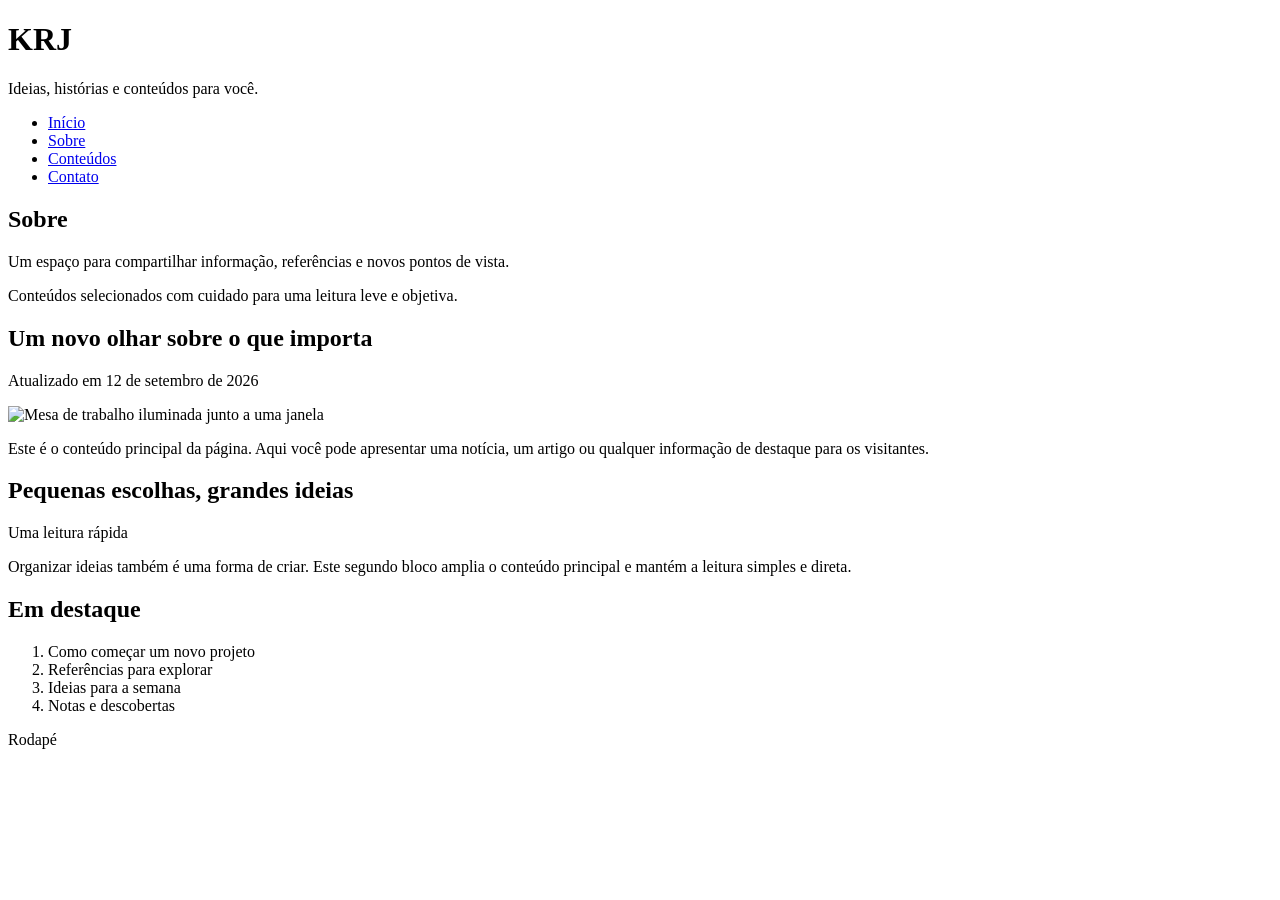
==== index.html @ 0cc6b9fb "pra combinar com o css" ====
<!DOCTYPE html>
<html lang="pt-BR">

<head>
    <meta charset="UTF-8">
    <meta name="viewport" content="width=device-width, initial-scale=1.0">
    <meta name="description" content="Meu Site: notícias, ideias e conteúdos em destaque.">
    <title>Meu Site</title>
    <link rel="stylesheet" href="css/style.css">
</head>

<body>
    <header class="cabecalho">
        <div>
            <h1>KRJ</h1>
            <p>Ideias, histórias e conteúdos para você.</p>
        </div>
    </header>

    <nav class="barra-navegacao" aria-label="Navegação principal">
        <div class="conteudo-navegacao">
            <ul class="links-navegacao">
                <li><a href="#inicio" class="menu1">Início</a></li>
                <li><a href="#sobre" class="menu2">Sobre</a></li>
                <li><a href="#conteudos" class="menu3">Conteúdos</a></li>
                <li><a href="#contato" class="menu4">Contato</a></li>
            </ul>
        </div>
    </nav>

    <main id="inicio" class="conteudo-principal">
        <aside id="sobre" class="painel-esquerdo">
            <h2>Sobre</h2>
            <p>Um espaço para compartilhar informação, referências e novos pontos de vista.</p>
            <p>Conteúdos selecionados com cuidado para uma leitura leve e objetiva.</p>
        </aside>

        <article id="conteudos" class="artigo-principa-l">
            <section class="principal-1">
                <h2>Um novo olhar sobre o que importa</h2>
                <p class="informacao-artigo">Atualizado em 12 de setembro de 2026</p>
                <img class="imagem-principal"
                    src="https://images.unsplash.com/photo-1497366811353-6870744d04b2?auto=format&amp;fit=crop&amp;w=1200&amp;q=80"
                    alt="Mesa de trabalho iluminada junto a uma janela">
                <div class="texto-artigo">
                    <p>Este é o conteúdo principal da página. Aqui você pode apresentar uma notícia, um artigo ou
                        qualquer
                        informação de destaque para os visitantes.</p>
                </div>
            </section>

            <section class="principal-2-baixo">
                <h2>Pequenas escolhas, grandes ideias</h2>
                <p class="informacao-artigo">Uma leitura rápida</p>
                <div class="texto-artigo">
                    <p>Organizar ideias também é uma forma de criar. Este segundo bloco amplia o conteúdo principal e
                        mantém a leitura simples e direta.</p>
                </div>
            </section>
        </article>

        <aside id="contato" class="painel-direito">
            <h2>Em destaque</h2>
            <ol class="lista-numerada">
                <li>Como começar um novo projeto</li>
                <li>Referências para explorar</li>
                <li>Ideias para a semana</li>
                <li>Notas e descobertas</li>
            </ol>
        </aside>
    </main>

    <footer class="rodape">
        <p>Rodapé</p>
    </footer>
</body>

</html>
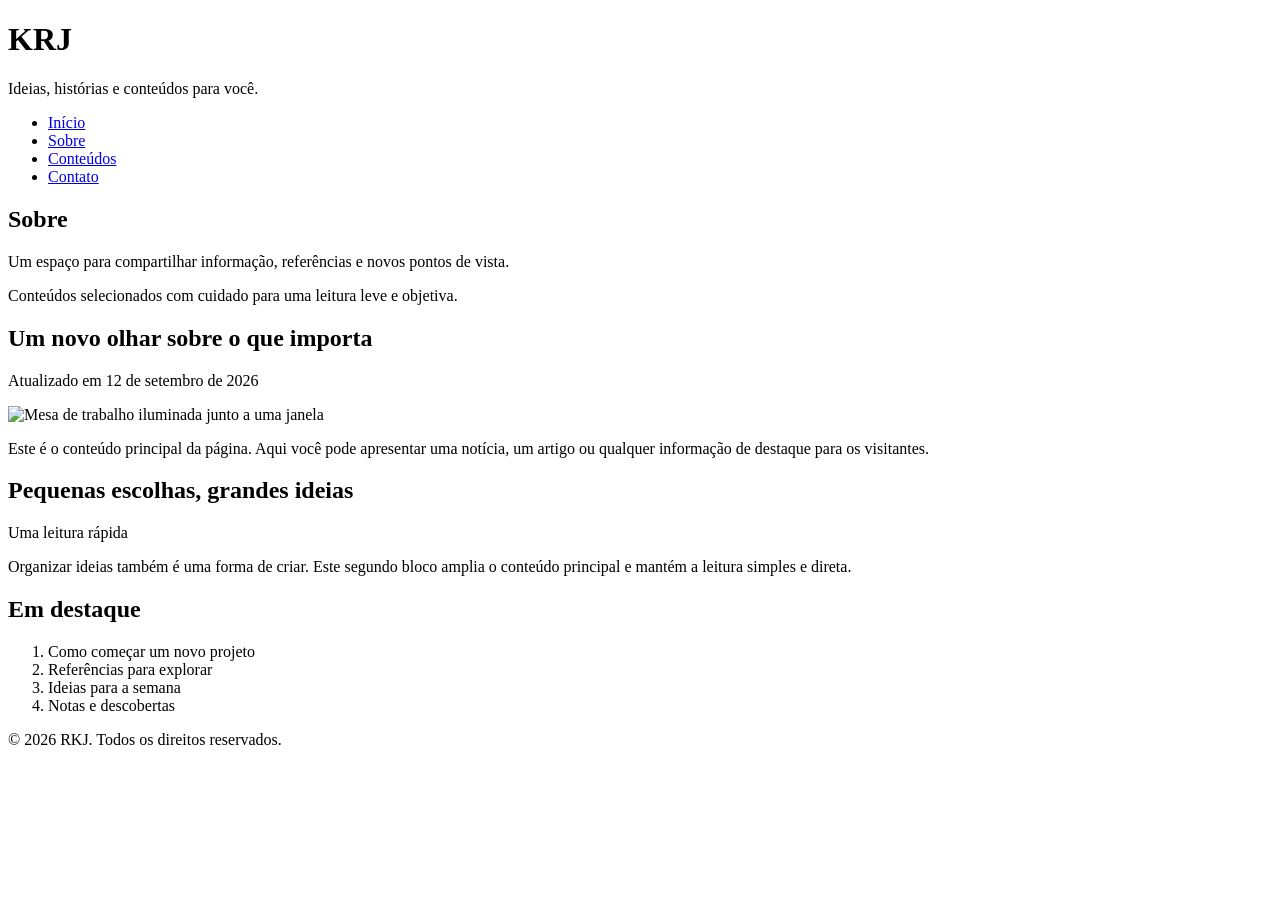
==== commit 2c188454: "Update footer text with copyright information Atualização HTML" ====
--- a/index.html
+++ b/index.html
@@ -71,7 +71,7 @@
     </main>
 
     <footer class="rodape">
-        <p>Rodapé</p>
+        <p>© 2026 RKJ. Todos os direitos reservados.</p>
     </footer>
 </body>
 
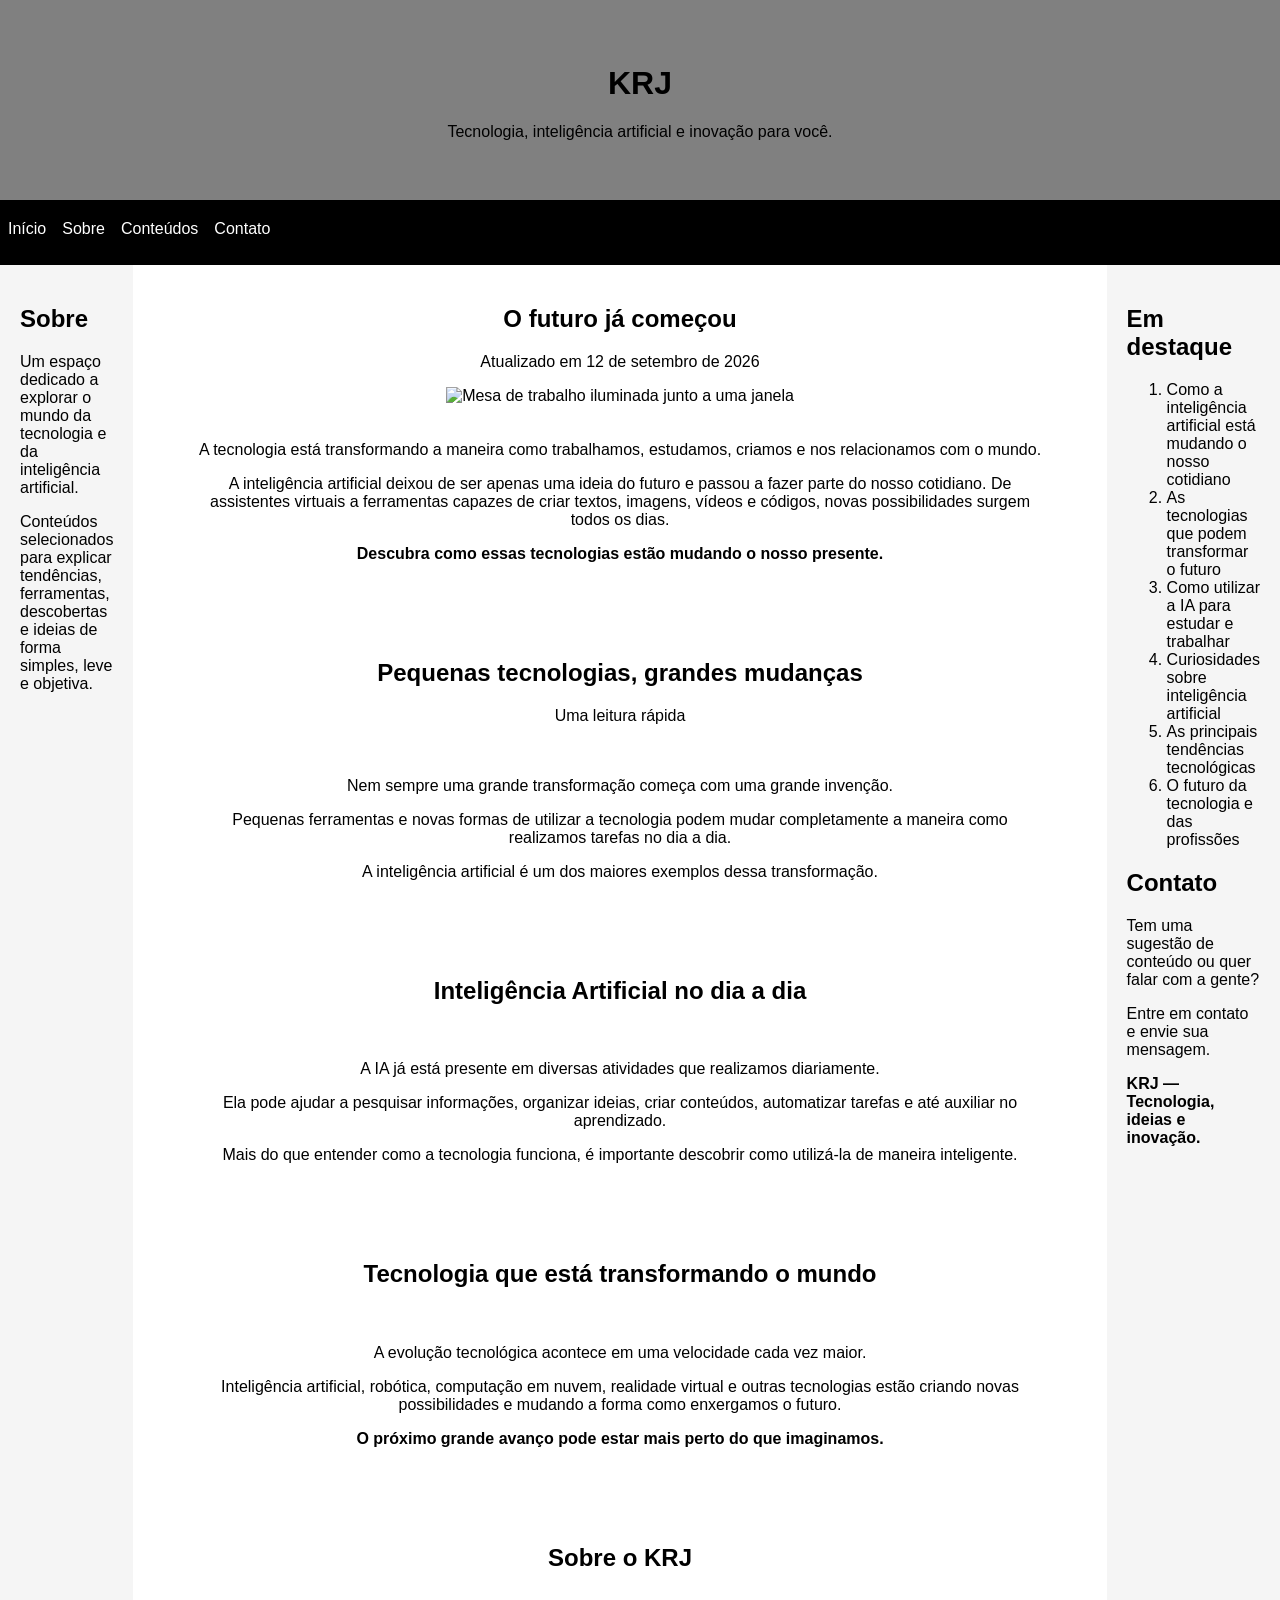
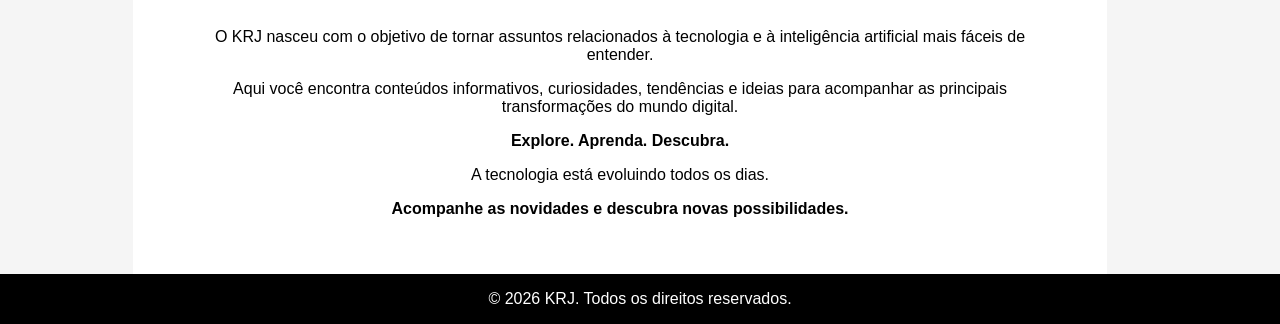
==== commit ecf0f4b5: "Tema Tecnologia e inteligência artificial" ====
--- a/index.html
+++ b/index.html
@@ -5,15 +5,15 @@
     <meta charset="UTF-8">
     <meta name="viewport" content="width=device-width, initial-scale=1.0">
     <meta name="description" content="Meu Site: notícias, ideias e conteúdos em destaque.">
-    <title>Meu Site</title>
-    <link rel="stylesheet" href="css/style.css">
+    <title>KRJ</title>
+    <link rel="stylesheet" href="style.css">
 </head>
 
 <body>
     <header class="cabecalho">
         <div>
             <h1>KRJ</h1>
-            <p>Ideias, histórias e conteúdos para você.</p>
+            <p>Tecnologia, inteligência artificial e inovação para você.</p>
         </div>
     </header>
 
@@ -31,30 +31,70 @@
     <main id="inicio" class="conteudo-principal">
         <aside id="sobre" class="painel-esquerdo">
             <h2>Sobre</h2>
-            <p>Um espaço para compartilhar informação, referências e novos pontos de vista.</p>
-            <p>Conteúdos selecionados com cuidado para uma leitura leve e objetiva.</p>
+            <p>Um espaço dedicado a explorar o mundo da tecnologia e da inteligência artificial.</p>
+            <p>Conteúdos selecionados para explicar tendências, ferramentas, descobertas e ideias de forma simples,
+                leve e objetiva.</p>
         </aside>
 
         <article id="conteudos" class="artigo-principa-l">
             <section class="principal-1">
-                <h2>Um novo olhar sobre o que importa</h2>
+                <h2>O futuro já começou</h2>
                 <p class="informacao-artigo">Atualizado em 12 de setembro de 2026</p>
                 <img class="imagem-principal"
                     src="https://images.unsplash.com/photo-1497366811353-6870744d04b2?auto=format&amp;fit=crop&amp;w=1200&amp;q=80"
                     alt="Mesa de trabalho iluminada junto a uma janela">
                 <div class="texto-artigo">
-                    <p>Este é o conteúdo principal da página. Aqui você pode apresentar uma notícia, um artigo ou
-                        qualquer
-                        informação de destaque para os visitantes.</p>
+                    <p>A tecnologia está transformando a maneira como trabalhamos, estudamos, criamos e nos
+                        relacionamos com o mundo.</p>
+                    <p>A inteligência artificial deixou de ser apenas uma ideia do futuro e passou a fazer parte do
+                        nosso cotidiano. De assistentes virtuais a ferramentas capazes de criar textos, imagens,
+                        vídeos e códigos, novas possibilidades surgem todos os dias.</p>
+                    <p><strong>Descubra como essas tecnologias estão mudando o nosso presente.</strong></p>
                 </div>
             </section>
 
             <section class="principal-2-baixo">
-                <h2>Pequenas escolhas, grandes ideias</h2>
+                <h2>Pequenas tecnologias, grandes mudanças</h2>
                 <p class="informacao-artigo">Uma leitura rápida</p>
                 <div class="texto-artigo">
-                    <p>Organizar ideias também é uma forma de criar. Este segundo bloco amplia o conteúdo principal e
-                        mantém a leitura simples e direta.</p>
+                    <p>Nem sempre uma grande transformação começa com uma grande invenção.</p>
+                    <p>Pequenas ferramentas e novas formas de utilizar a tecnologia podem mudar completamente a
+                        maneira como realizamos tarefas no dia a dia.</p>
+                    <p>A inteligência artificial é um dos maiores exemplos dessa transformação.</p>
+                </div>
+            </section>
+
+            <section class="principal-2-baixo">
+                <h2>Inteligência Artificial no dia a dia</h2>
+                <div class="texto-artigo">
+                    <p>A IA já está presente em diversas atividades que realizamos diariamente.</p>
+                    <p>Ela pode ajudar a pesquisar informações, organizar ideias, criar conteúdos, automatizar tarefas
+                        e até auxiliar no aprendizado.</p>
+                    <p>Mais do que entender como a tecnologia funciona, é importante descobrir como utilizá-la de
+                        maneira inteligente.</p>
+                </div>
+            </section>
+
+            <section class="principal-2-baixo">
+                <h2>Tecnologia que está transformando o mundo</h2>
+                <div class="texto-artigo">
+                    <p>A evolução tecnológica acontece em uma velocidade cada vez maior.</p>
+                    <p>Inteligência artificial, robótica, computação em nuvem, realidade virtual e outras tecnologias
+                        estão criando novas possibilidades e mudando a forma como enxergamos o futuro.</p>
+                    <p><strong>O próximo grande avanço pode estar mais perto do que imaginamos.</strong></p>
+                </div>
+            </section>
+
+            <section class="principal-2-baixo">
+                <h2>Sobre o KRJ</h2>
+                <div class="texto-artigo">
+                    <p>O KRJ nasceu com o objetivo de tornar assuntos relacionados à tecnologia e à inteligência
+                        artificial mais fáceis de entender.</p>
+                    <p>Aqui você encontra conteúdos informativos, curiosidades, tendências e ideias para acompanhar
+                        as principais transformações do mundo digital.</p>
+                    <p><strong>Explore. Aprenda. Descubra.</strong></p>
+                    <p>A tecnologia está evoluindo todos os dias.</p>
+                    <p><strong>Acompanhe as novidades e descubra novas possibilidades.</strong></p>
                 </div>
             </section>
         </article>
@@ -62,17 +102,23 @@
         <aside id="contato" class="painel-direito">
             <h2>Em destaque</h2>
             <ol class="lista-numerada">
-                <li>Como começar um novo projeto</li>
-                <li>Referências para explorar</li>
-                <li>Ideias para a semana</li>
-                <li>Notas e descobertas</li>
+                <li>Como a inteligência artificial está mudando o nosso cotidiano</li>
+                <li>As tecnologias que podem transformar o futuro</li>
+                <li>Como utilizar a IA para estudar e trabalhar</li>
+                <li>Curiosidades sobre inteligência artificial</li>
+                <li>As principais tendências tecnológicas</li>
+                <li>O futuro da tecnologia e das profissões</li>
             </ol>
+            <h2>Contato</h2>
+            <p>Tem uma sugestão de conteúdo ou quer falar com a gente?</p>
+            <p>Entre em contato e envie sua mensagem.</p>
+            <p><strong>KRJ — Tecnologia, ideias e inovação.</strong></p>
         </aside>
     </main>
 
     <footer class="rodape">
-        <p>© 2026 RKJ. Todos os direitos reservados.</p>
+        <p>© 2026 KRJ. Todos os direitos reservados.</p>
     </footer>
 </body>
 
-</html>
+</html>
--- a/style.css
+++ b/style.css
@@ -0,0 +1,168 @@
+body {
+    margin: 0px;
+    padding: 0px;
+    font-family: Arial, sans-serif;
+    font-size: 16px;
+    ;
+}
+
+header {
+    display: flex;
+    background-color: grey;
+    text-align: center;
+    height: 200px;
+    margin-bottom: 10px;
+    flex-direction: column;
+    justify-content: center;
+    align-items: center;
+    margin: 0px;
+}
+
+nav {
+    display: flex;
+    width: 100%;
+    background-color: black;
+    align-items: center;
+    height: 65px;
+}
+
+nav {
+    display: flex;
+    width: 100%;
+    background-color: black;
+    align-items: none;
+}
+
+nav ul {
+    display: flex;
+    width: 100%;
+    height: 25px;
+    background-color: black;
+    flex-direction: row;
+    gap: 0px;
+    list-style: none;
+    margin: 0px;
+    padding: 0px;
+}
+
+.menu1 {
+    padding: 8px;
+    justify-content: center;
+    align-items: center;
+    background-color: black;
+    color: white;
+    text-decoration: none;
+}
+
+.menu1:hover {
+    cursor: pointer;
+    background-color: gray;
+}
+
+.menu2 {
+    padding: 8px;
+    justify-content: center;
+    align-items: center;
+    background-color: black;
+    color: white;
+    text-decoration: none;
+}
+
+.menu2:hover {
+    cursor: pointer;
+    background-color: gray;
+}
+
+.menu3 {
+    padding: 8px;
+    justify-content: center;
+    align-items: center;
+    background-color: black;
+    color: white;
+    text-decoration: none;
+}
+
+.menu3:hover {
+    cursor: pointer;
+    background-color: gray;
+}
+
+.menu4 {
+    padding: 8px;
+    justify-content: center;
+    align-items: center;
+    background-color: black;
+    color: white;
+    text-decoration: none;
+}
+
+.menu4:hover {
+    cursor: pointer;
+    background-color: gray;
+}
+
+.conteudo-principal {
+    display: flex;
+    gap: 20px;
+}
+
+.painel-esquerdo {
+    flex: 1.5;
+    background-color: whitesmoke;
+    padding: 20px;
+}
+
+.principal-1 {
+    flex: 3;
+    padding: 20px;
+    text-align: center;
+}
+
+.principal-2-baixo {
+    padding: 20px;
+    text-align: center;
+}
+
+.texto-artigo {
+    padding: 20px;
+    text-align: center;
+}
+
+.painel-direito {
+    flex: 1.5;
+    padding: 20px;
+    background-color: whitesmoke;
+}
+
+footer {
+    padding: 0px;
+    margin: 0px;
+}
+
+.rodape {
+    display: flex;
+    justify-content: center;
+    align-items: center;
+    background-color: black;
+    color: white;
+}
+
+@media (max-width: 768px) {
+    .conteudo-principal {
+        flex-direction: column;
+    }
+
+    .coluna-esquerda,
+    .coluna-meio {
+        width: 100%;
+    }
+
+    nav ul {
+        flex-wrap: wrap;
+    }
+
+    img {
+        max-width: 100%;
+        height: auto;
+    }
+}
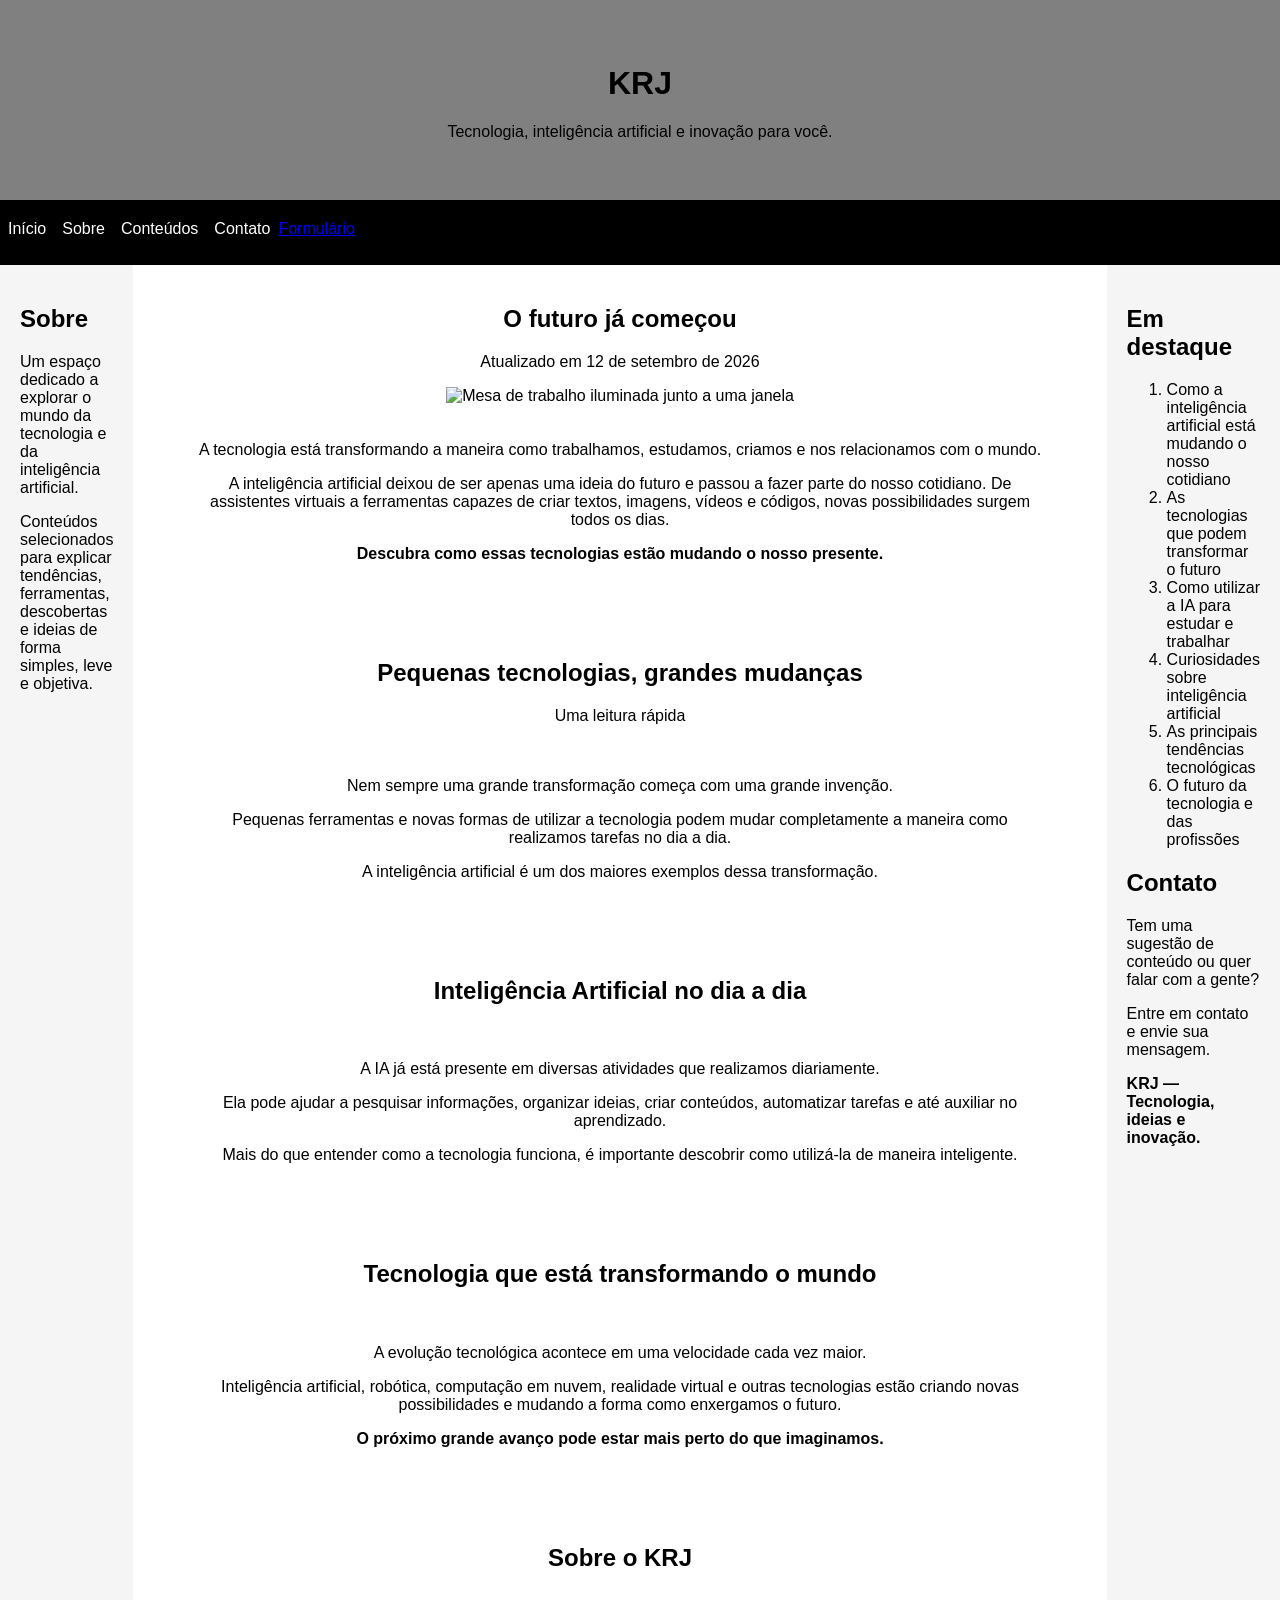
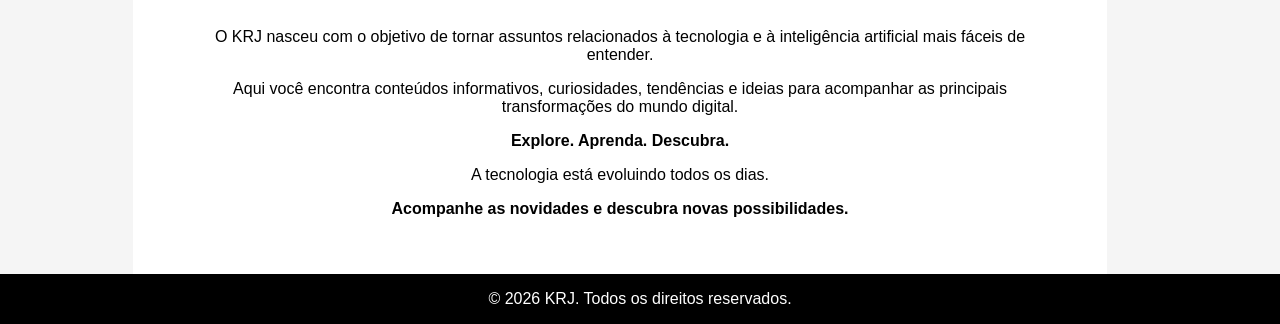
==== commit 60b1cce0: "adicionei o formularioo" ====
--- a/index.html
+++ b/index.html
@@ -10,6 +10,7 @@
 </head>
 
 <body>
+    <div class="pagina-inteiraa">
     <header class="cabecalho">
         <div>
             <h1>KRJ</h1>
@@ -24,6 +25,7 @@
                 <li><a href="#sobre" class="menu2">Sobre</a></li>
                 <li><a href="#conteudos" class="menu3">Conteúdos</a></li>
                 <li><a href="#contato" class="menu4">Contato</a></li>
+                <li><a href="formulário.html" class="menu5">Formulário</a></li>
             </ul>
         </div>
     </nav>
@@ -119,6 +121,7 @@
     <footer class="rodape">
         <p>© 2026 KRJ. Todos os direitos reservados.</p>
     </footer>
+    </div>
 </body>
 
-</html>+</html>
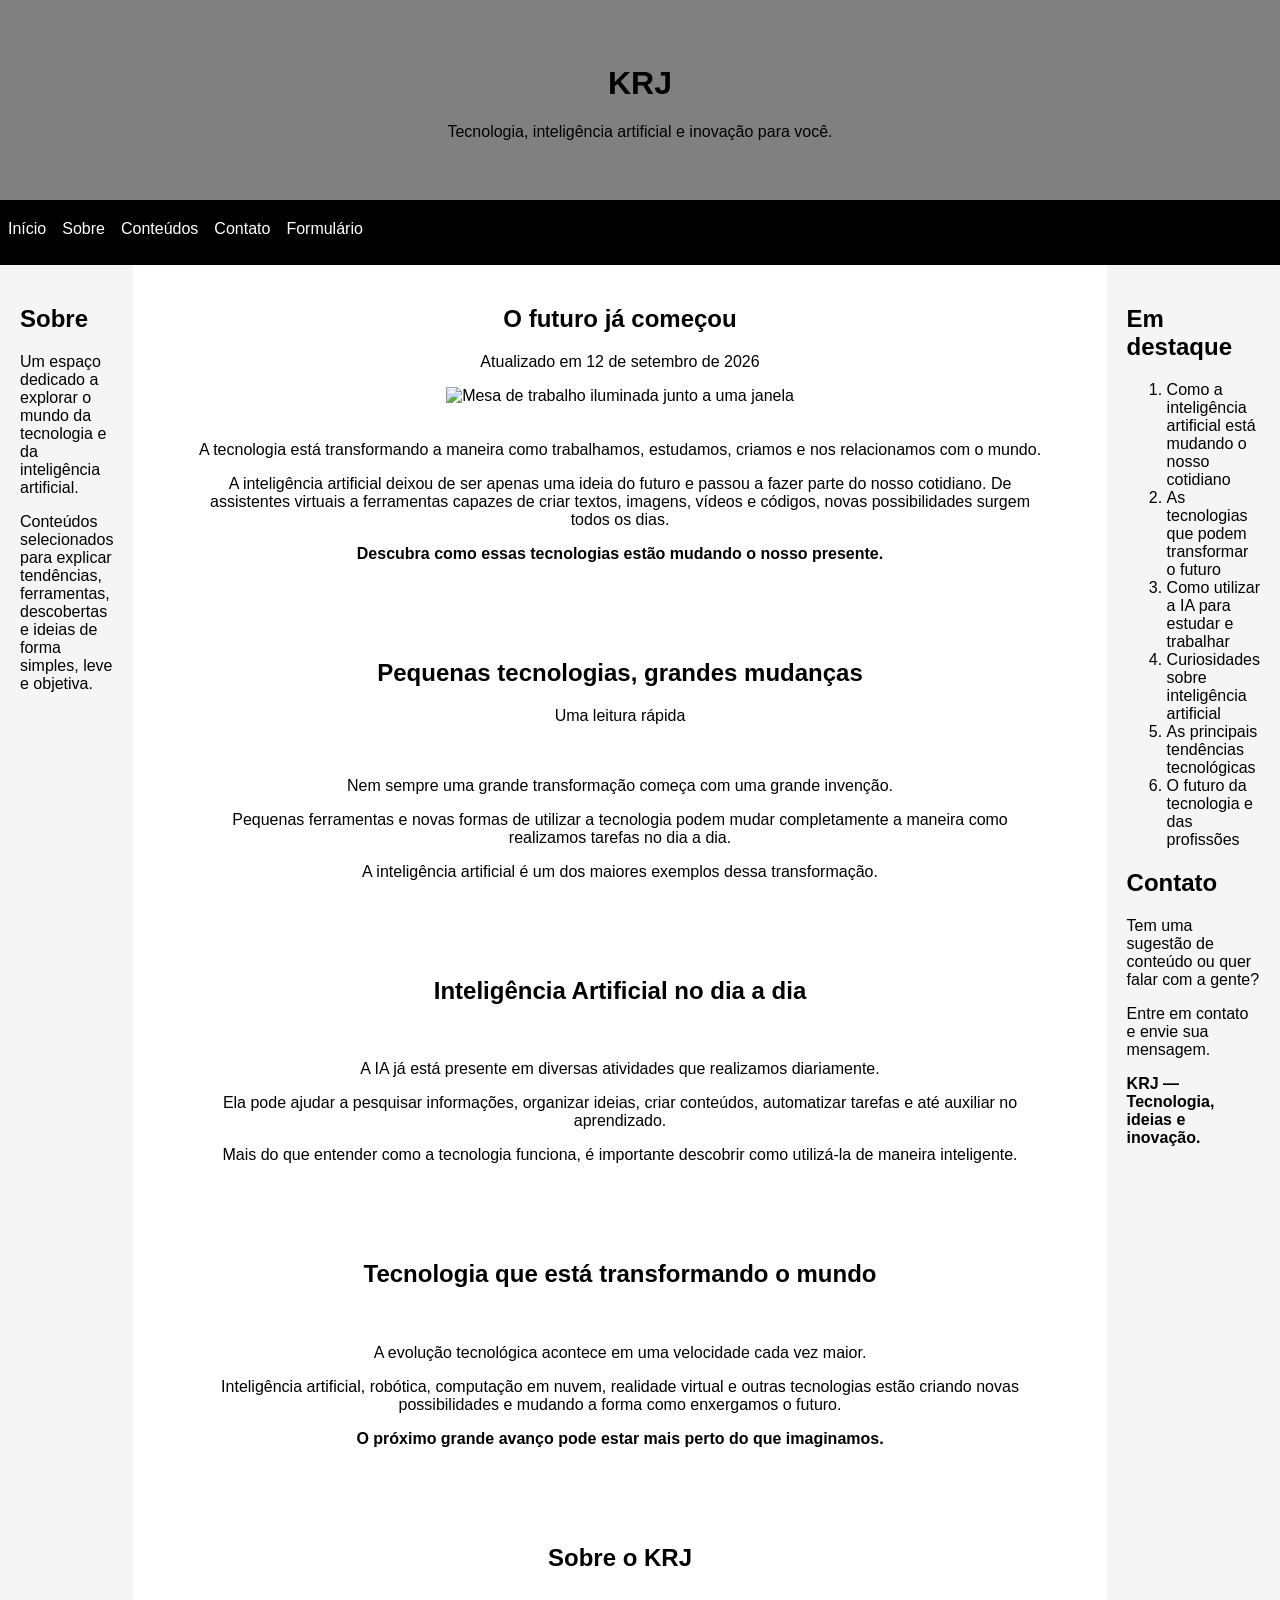
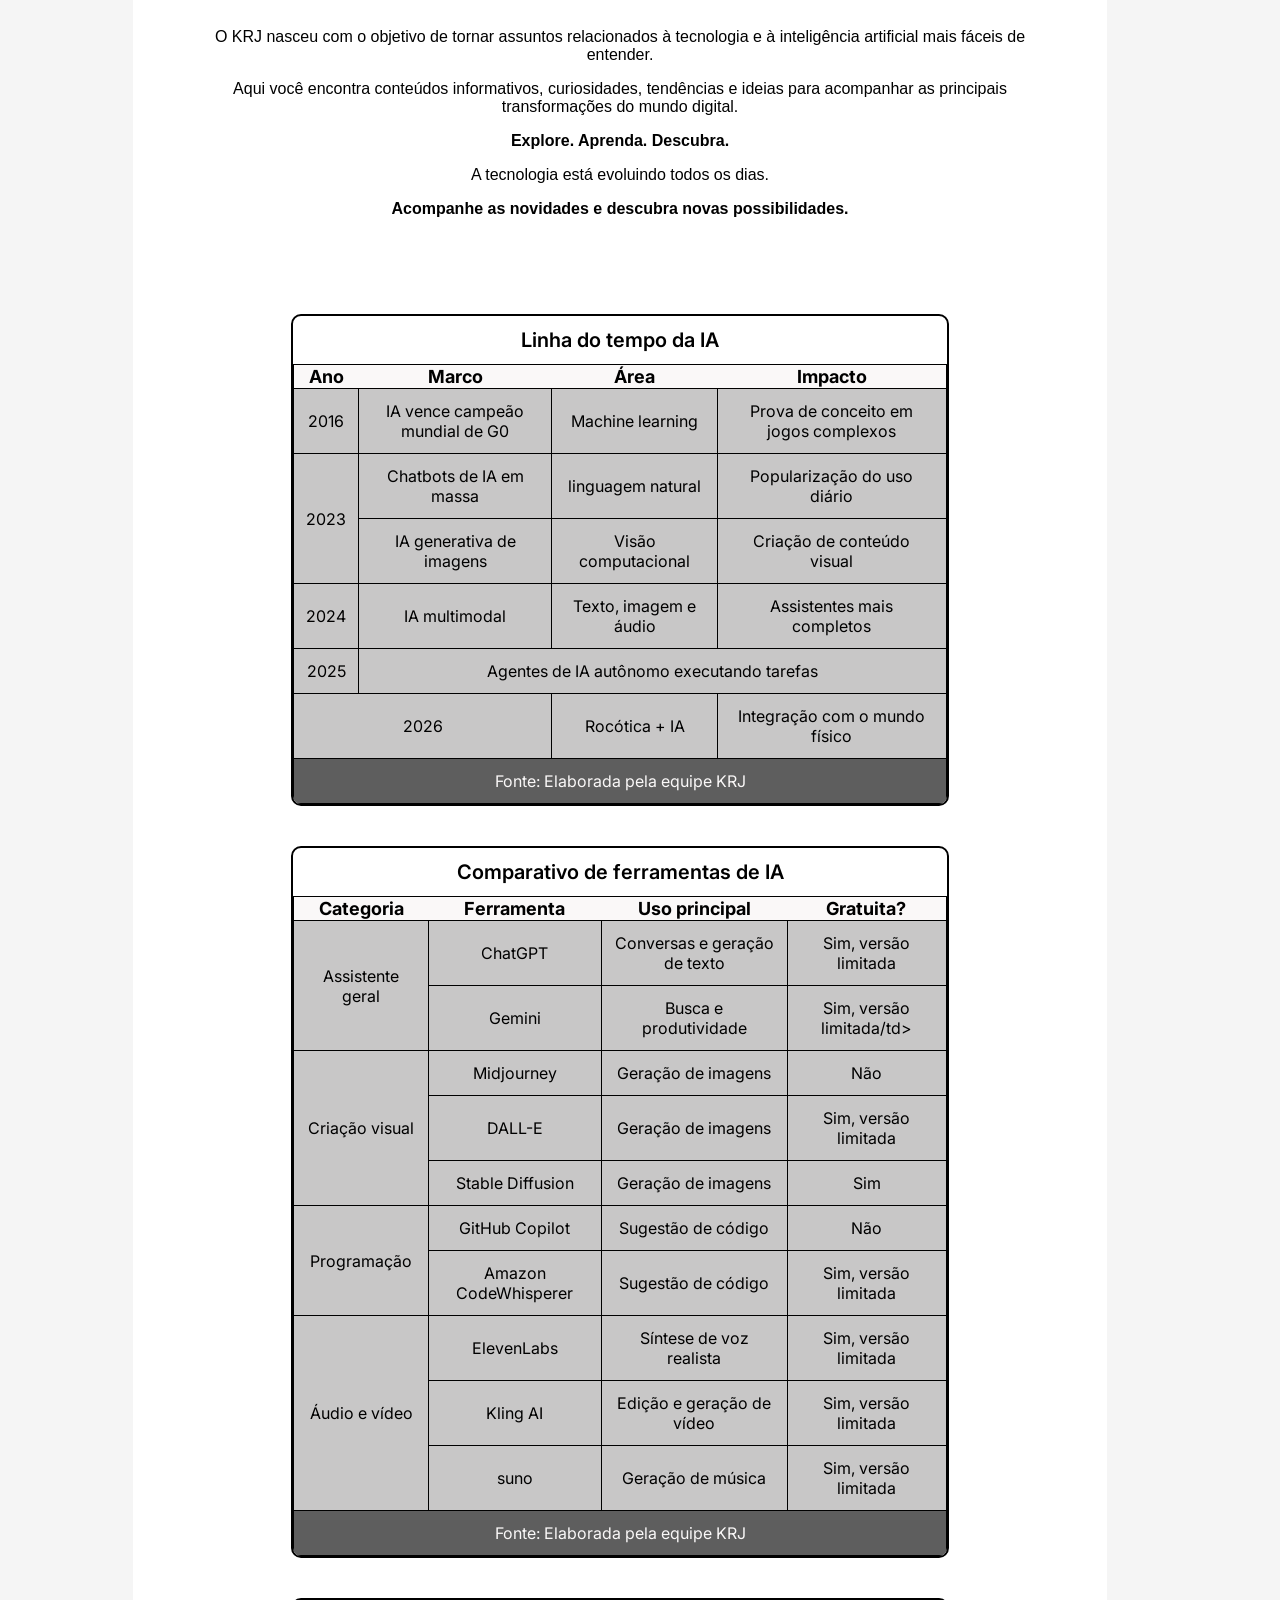
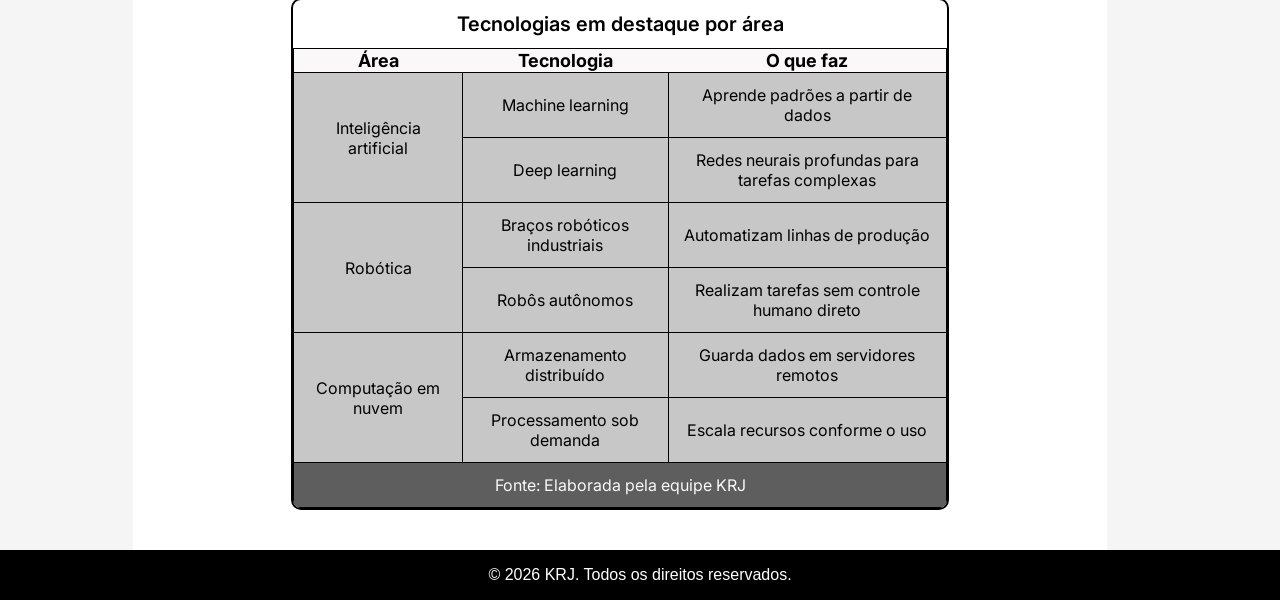
==== commit 18dd4c67: "tabelas" ====
--- a/index.html
+++ b/index.html
@@ -7,121 +7,321 @@
     <meta name="description" content="Meu Site: notícias, ideias e conteúdos em destaque.">
     <title>KRJ</title>
     <link rel="stylesheet" href="style.css">
+    <link rel="preconnect" href="https://fonts.googleapis.com">
+    <link rel="preconnect" href="https://fonts.gstatic.com" crossorigin>
+    <link
+        href="https://fonts.googleapis.com/css2?family=Google+Sans+Flex:opsz,wght@6..144,1..1000&family=Inter:ital,opsz,wght@0,14..32,100..900;1,14..32,100..900&display=swap"
+        rel="stylesheet">
 </head>
 
 <body>
     <div class="pagina-inteiraa">
-    <header class="cabecalho">
-        <div>
-            <h1>KRJ</h1>
-            <p>Tecnologia, inteligência artificial e inovação para você.</p>
-        </div>
-    </header>
-
-    <nav class="barra-navegacao" aria-label="Navegação principal">
-        <div class="conteudo-navegacao">
-            <ul class="links-navegacao">
-                <li><a href="#inicio" class="menu1">Início</a></li>
-                <li><a href="#sobre" class="menu2">Sobre</a></li>
-                <li><a href="#conteudos" class="menu3">Conteúdos</a></li>
-                <li><a href="#contato" class="menu4">Contato</a></li>
-                <li><a href="formulário.html" class="menu5">Formulário</a></li>
-            </ul>
-        </div>
-    </nav>
-
-    <main id="inicio" class="conteudo-principal">
-        <aside id="sobre" class="painel-esquerdo">
-            <h2>Sobre</h2>
-            <p>Um espaço dedicado a explorar o mundo da tecnologia e da inteligência artificial.</p>
-            <p>Conteúdos selecionados para explicar tendências, ferramentas, descobertas e ideias de forma simples,
-                leve e objetiva.</p>
-        </aside>
-
-        <article id="conteudos" class="artigo-principa-l">
-            <section class="principal-1">
-                <h2>O futuro já começou</h2>
-                <p class="informacao-artigo">Atualizado em 12 de setembro de 2026</p>
-                <img class="imagem-principal"
-                    src="https://images.unsplash.com/photo-1497366811353-6870744d04b2?auto=format&amp;fit=crop&amp;w=1200&amp;q=80"
-                    alt="Mesa de trabalho iluminada junto a uma janela">
-                <div class="texto-artigo">
-                    <p>A tecnologia está transformando a maneira como trabalhamos, estudamos, criamos e nos
-                        relacionamos com o mundo.</p>
-                    <p>A inteligência artificial deixou de ser apenas uma ideia do futuro e passou a fazer parte do
-                        nosso cotidiano. De assistentes virtuais a ferramentas capazes de criar textos, imagens,
-                        vídeos e códigos, novas possibilidades surgem todos os dias.</p>
-                    <p><strong>Descubra como essas tecnologias estão mudando o nosso presente.</strong></p>
+        <header class="cabecalho">
+            <div>
+                <h1>KRJ</h1>
+                <p>Tecnologia, inteligência artificial e inovação para você.</p>
+            </div>
+        </header>
+
+        <nav class="barra-navegacao" aria-label="Navegação principal">
+            <div class="conteudo-navegacao">
+                <ul class="links-navegacao">
+                    <li><a href="#inicio" class="menu1">Início</a></li>
+                    <li><a href="#sobre" class="menu2">Sobre</a></li>
+                    <li><a href="#conteudos" class="menu3">Conteúdos</a></li>
+                    <li><a href="#contato" class="menu4">Contato</a></li>
+                    <li><a href="formulário.html" class="menu5">Formulário</a></li>
+                </ul>
+            </div>
+        </nav>
+
+        <main id="inicio" class="conteudo-principal">
+            <aside id="sobre" class="painel-esquerdo">
+                <h2>Sobre</h2>
+                <p>Um espaço dedicado a explorar o mundo da tecnologia e da inteligência artificial.</p>
+                <p>Conteúdos selecionados para explicar tendências, ferramentas, descobertas e ideias de forma simples,
+                    leve e objetiva.</p>
+            </aside>
+
+            <article id="conteudos" class="artigo-principa-l">
+                <section class="principal-1">
+                    <h2>O futuro já começou</h2>
+                    <p class="informacao-artigo">Atualizado em 12 de setembro de 2026</p>
+                    <img class="imagem-principal"
+                        src="https://images.unsplash.com/photo-1497366811353-6870744d04b2?auto=format&amp;fit=crop&amp;w=1200&amp;q=80"
+                        alt="Mesa de trabalho iluminada junto a uma janela">
+                    <div class="texto-artigo">
+                        <p>A tecnologia está transformando a maneira como trabalhamos, estudamos, criamos e nos
+                            relacionamos com o mundo.</p>
+                        <p>A inteligência artificial deixou de ser apenas uma ideia do futuro e passou a fazer parte do
+                            nosso cotidiano. De assistentes virtuais a ferramentas capazes de criar textos, imagens,
+                            vídeos e códigos, novas possibilidades surgem todos os dias.</p>
+                        <p><strong>Descubra como essas tecnologias estão mudando o nosso presente.</strong></p>
+                    </div>
+                </section>
+
+                <section class="principal-2-baixo">
+                    <h2>Pequenas tecnologias, grandes mudanças</h2>
+                    <p class="informacao-artigo">Uma leitura rápida</p>
+                    <div class="texto-artigo">
+                        <p>Nem sempre uma grande transformação começa com uma grande invenção.</p>
+                        <p>Pequenas ferramentas e novas formas de utilizar a tecnologia podem mudar completamente a
+                            maneira como realizamos tarefas no dia a dia.</p>
+                        <p>A inteligência artificial é um dos maiores exemplos dessa transformação.</p>
+                    </div>
+                </section>
+
+                <section class="principal-2-baixo">
+                    <h2>Inteligência Artificial no dia a dia</h2>
+                    <div class="texto-artigo">
+                        <p>A IA já está presente em diversas atividades que realizamos diariamente.</p>
+                        <p>Ela pode ajudar a pesquisar informações, organizar ideias, criar conteúdos, automatizar
+                            tarefas
+                            e até auxiliar no aprendizado.</p>
+                        <p>Mais do que entender como a tecnologia funciona, é importante descobrir como utilizá-la de
+                            maneira inteligente.</p>
+                    </div>
+                </section>
+
+                <section class="principal-2-baixo">
+                    <h2>Tecnologia que está transformando o mundo</h2>
+                    <div class="texto-artigo">
+                        <p>A evolução tecnológica acontece em uma velocidade cada vez maior.</p>
+                        <p>Inteligência artificial, robótica, computação em nuvem, realidade virtual e outras
+                            tecnologias
+                            estão criando novas possibilidades e mudando a forma como enxergamos o futuro.</p>
+                        <p><strong>O próximo grande avanço pode estar mais perto do que imaginamos.</strong></p>
+                    </div>
+                </section>
+
+                <section class="principal-2-baixo">
+                    <h2>Sobre o KRJ</h2>
+                    <div class="texto-artigo">
+                        <p>O KRJ nasceu com o objetivo de tornar assuntos relacionados à tecnologia e à inteligência
+                            artificial mais fáceis de entender.</p>
+                        <p>Aqui você encontra conteúdos informativos, curiosidades, tendências e ideias para acompanhar
+                            as principais transformações do mundo digital.</p>
+                        <p><strong>Explore. Aprenda. Descubra.</strong></p>
+                        <p>A tecnologia está evoluindo todos os dias.</p>
+                        <p><strong>Acompanhe as novidades e descubra novas possibilidades.</strong></p>
+                    </div>
+                </section>
+
+                <div class="tabelas">
+                    <table class="tabela-ia">
+                        <caption>Linha do tempo da IA</caption>
+                        <thead>
+                            <tr>
+                                <th>Ano</th>
+                                <th>Marco</th>
+                                <th>Área</th>
+                                <th>Impacto</th>
+                            </tr>
+                        </thead>
+                        <tbody>
+                            <tr>
+                                <td>2016</td>
+                                <td> IA vence campeão mundial de G0</td>
+                                <td>Machine learning</td>
+                                <td>Prova de conceito em jogos complexos</td>
+                            </tr>
+                            <tr>
+                                <td rowspan="2">2023</td>
+                                <td>Chatbots de IA em massa</td>
+                                <td>linguagem natural</td>
+                                <td>Popularização do uso diário</td>
+                            </tr>
+                            <tr>
+                                <td>IA generativa de imagens</td>
+                                <td>Visão computacional</td>
+                                <td>Criação de conteúdo visual</td>
+                            </tr>
+                            <tr>
+                                <td>2024</td>
+                                <td>IA multimodal</td>
+                                <td>Texto, imagem e áudio</td>
+                                <td>Assistentes mais completos</td>
+                            </tr>
+                            <tr>
+                                <td>2025</td>
+                                <td colspan="3">Agentes de IA autônomo executando tarefas</td>
+
+                            </tr>
+                            <tr>
+                                <td colspan="2">2026</td>
+                                <td>Rocótica + IA</td>
+                                <td>Integração com o mundo físico</td>
+                            </tr>
+                        </tbody>
+                        <tfoot>
+                            <tr>
+                                <td class="td-cor" colspan="4">Fonte: Elaborada pela equipe KRJ</td>
+                            </tr>
+                        </tfoot>
+
+                    </table>
                 </div>
-            </section>
-
-            <section class="principal-2-baixo">
-                <h2>Pequenas tecnologias, grandes mudanças</h2>
-                <p class="informacao-artigo">Uma leitura rápida</p>
-                <div class="texto-artigo">
-                    <p>Nem sempre uma grande transformação começa com uma grande invenção.</p>
-                    <p>Pequenas ferramentas e novas formas de utilizar a tecnologia podem mudar completamente a
-                        maneira como realizamos tarefas no dia a dia.</p>
-                    <p>A inteligência artificial é um dos maiores exemplos dessa transformação.</p>
+
+                <div class="tabelas">
+                    <table class="tabela-ia">
+                        <caption>Comparativo de ferramentas de IA</caption>
+                        <thead>
+                            <tr>
+                                <th>Categoria</th>
+                                <th>Ferramenta</th>
+                                <th>Uso principal</th>
+                                <th>Gratuita?</th>
+                            </tr>
+                        </thead>
+                        <tbody>
+                            <tr>
+                                <td rowspan="2">Assistente geral</td>
+                                <td> ChatGPT</td>
+                                <td>Conversas e geração de texto</td>
+                                <td>Sim, versão limitada</td>
+                            </tr>
+                            <tr>
+                                <td>Gemini</td>
+                                <td>Busca e produtividade</td>
+                                <td>Sim, versão limitada/td>
+                            </tr>
+                            <tr>
+                                <td rowspan="3">Criação visual</td>
+                                <td>Midjourney</td>
+                                <td>Geração de imagens</td>
+                                <td>Não</td>
+                            </tr>
+                            <tr>
+                                <td>DALL-E</td>
+                                <td>Geração de imagens</td>
+                                <td>Sim, versão limitada</td>
+
+                            </tr>
+                            <tr>
+                                <td>Stable Diffusion</td>
+                                <td>Geração de imagens</td>
+                                <td>Sim</td>
+
+                            </tr>
+                            <tr>
+                                <td rowspan="2">Programação</td>
+                                <td>GitHub Copilot</td>
+                                <td>Sugestão de código</td>
+                                <td>Não</td>
+                            </tr>
+                            <tr>
+                                <td>Amazon CodeWhisperer</td>
+                                <td>Sugestão de código</td>
+                                <td>Sim, versão limitada</td>
+                            </tr>
+                            <tr>
+                                <td rowspan="3">Áudio e vídeo</td>
+                                <td>ElevenLabs</td>
+                                <td>Síntese de voz realista</td>
+                                <td>Sim, versão limitada</td>
+                            </tr>
+                            <tr>
+                                <td>Kling AI</td>
+                                <td>Edição e geração de vídeo</td>
+                                <td>Sim, versão limitada</td>
+                            </tr>
+                            <tr>
+                                <td>suno</td>
+                                <td>Geração de música</td>
+                                <td>Sim, versão limitada</td>
+                            </tr>
+                        </tbody>
+                        <tfoot>
+                            <tr>
+                                <td class="td-cor" colspan="4">Fonte: Elaborada pela equipe KRJ</td>
+                            </tr>
+                        </tfoot>
+
+                    </table>
                 </div>
-            </section>
-
-            <section class="principal-2-baixo">
-                <h2>Inteligência Artificial no dia a dia</h2>
-                <div class="texto-artigo">
-                    <p>A IA já está presente em diversas atividades que realizamos diariamente.</p>
-                    <p>Ela pode ajudar a pesquisar informações, organizar ideias, criar conteúdos, automatizar tarefas
-                        e até auxiliar no aprendizado.</p>
-                    <p>Mais do que entender como a tecnologia funciona, é importante descobrir como utilizá-la de
-                        maneira inteligente.</p>
+
+                <div class="tabelas">
+                    <table class="tabela-ia">
+                        <caption>Tecnologias em destaque por área</caption>
+                        <thead>
+                            <tr>
+                                <th>Área</th>
+                                <th>Tecnologia</th>
+                                <th>O que faz</th>
+
+                            </tr>
+                        </thead>
+                        <tbody>
+                            <tr>
+                                <td rowspan="2">Inteligência artificial</td>
+                                <td>Machine learning</td>
+                                <td>Aprende padrões a partir de dados</td>
+                            </tr>
+                            <tr>
+                                <td>Deep learning</td>
+                                <td>Redes neurais profundas para tarefas complexas</td>
+                            </tr>
+                            <tr>
+                                <td rowspan="2">Robótica</td>
+                                <td>Braços robóticos industriais</td>
+                                <td>Automatizam linhas de produção</td>
+
+                            </tr>
+                            <tr>
+                                <td>Robôs autônomos</td>
+                                <td>Realizam tarefas sem controle humano direto</td>
+
+
+                            </tr>
+                            <tr>
+                                <td rowspan="2">Computação em nuvem</td>
+                                <td>Armazenamento distribuído</td>
+                                <td>Guarda dados em servidores remotos</td>
+
+                            </tr>
+                            <tr>
+                                <td>Processamento sob demanda</td>
+                                <td>Escala recursos conforme o uso</td>
+
+                            </tr>
+
+                        </tbody>
+                        <tfoot>
+                            <tr>
+                                <td class="td-cor" colspan="4">Fonte: Elaborada pela equipe KRJ</td>
+                            </tr>
+                        </tfoot>
+
+                    </table>
                 </div>
-            </section>
-
-            <section class="principal-2-baixo">
-                <h2>Tecnologia que está transformando o mundo</h2>
-                <div class="texto-artigo">
-                    <p>A evolução tecnológica acontece em uma velocidade cada vez maior.</p>
-                    <p>Inteligência artificial, robótica, computação em nuvem, realidade virtual e outras tecnologias
-                        estão criando novas possibilidades e mudando a forma como enxergamos o futuro.</p>
-                    <p><strong>O próximo grande avanço pode estar mais perto do que imaginamos.</strong></p>
-                </div>
-            </section>
-
-            <section class="principal-2-baixo">
-                <h2>Sobre o KRJ</h2>
-                <div class="texto-artigo">
-                    <p>O KRJ nasceu com o objetivo de tornar assuntos relacionados à tecnologia e à inteligência
-                        artificial mais fáceis de entender.</p>
-                    <p>Aqui você encontra conteúdos informativos, curiosidades, tendências e ideias para acompanhar
-                        as principais transformações do mundo digital.</p>
-                    <p><strong>Explore. Aprenda. Descubra.</strong></p>
-                    <p>A tecnologia está evoluindo todos os dias.</p>
-                    <p><strong>Acompanhe as novidades e descubra novas possibilidades.</strong></p>
-                </div>
-            </section>
-        </article>
-
-        <aside id="contato" class="painel-direito">
-            <h2>Em destaque</h2>
-            <ol class="lista-numerada">
-                <li>Como a inteligência artificial está mudando o nosso cotidiano</li>
-                <li>As tecnologias que podem transformar o futuro</li>
-                <li>Como utilizar a IA para estudar e trabalhar</li>
-                <li>Curiosidades sobre inteligência artificial</li>
-                <li>As principais tendências tecnológicas</li>
-                <li>O futuro da tecnologia e das profissões</li>
-            </ol>
-            <h2>Contato</h2>
-            <p>Tem uma sugestão de conteúdo ou quer falar com a gente?</p>
-            <p>Entre em contato e envie sua mensagem.</p>
-            <p><strong>KRJ — Tecnologia, ideias e inovação.</strong></p>
-        </aside>
-    </main>
-
-    <footer class="rodape">
-        <p>© 2026 KRJ. Todos os direitos reservados.</p>
-    </footer>
+
+
+
+            </article>
+
+            <aside id="contato" class="painel-direito">
+                <h2>Em destaque</h2>
+                <ol class="lista-numerada">
+                    <li>Como a inteligência artificial está mudando o nosso cotidiano</li>
+                    <li>As tecnologias que podem transformar o futuro</li>
+                    <li>Como utilizar a IA para estudar e trabalhar</li>
+                    <li>Curiosidades sobre inteligência artificial</li>
+                    <li>As principais tendências tecnológicas</li>
+                    <li>O futuro da tecnologia e das profissões</li>
+                </ol>
+                <h2>Contato</h2>
+                <p>Tem uma sugestão de conteúdo ou quer falar com a gente?</p>
+                <p>Entre em contato e envie sua mensagem.</p>
+                <p><strong>KRJ — Tecnologia, ideias e inovação.</strong></p>
+            </aside>
+        </main>
+
+
+
+        <footer class="rodape">
+            <p>© 2026 KRJ. Todos os direitos reservados.</p>
+        </footer>
     </div>
 </body>
 
-</html>
+</html>
--- a/style.css
+++ b/style.css
@@ -1,9 +1,27 @@
+html,
+body {
+    height: 100%;
+    margin: 0;
+}
+
 body {
     margin: 0px;
     padding: 0px;
-    font-family: Arial, sans-serif;
+    font-family: sans-serif;
     font-size: 16px;
-    ;
+    height: 100%;
+}
+
+.pagina-inteiraa {
+    display: flex;
+    flex-direction: column;
+    min-height: 100vh;
+}
+
+.pagina-inteiraa2 {
+    display: flex;
+    flex-direction: column;
+    min-height: 100vh;
 }
 
 header {
@@ -101,6 +119,35 @@
     background-color: gray;
 }
 
+.menu5 {
+    padding: 8px;
+    justify-content: center;
+    align-items: center;
+    background-color: black;
+    color: white;
+    text-decoration: none;
+}
+
+.menu5:hover {
+    cursor: pointer;
+    background-color: gray;
+}
+
+.menu6 {
+    padding: 8px;
+    justify-content: center;
+    align-items: center;
+    background-color: black;
+    color: white;
+    text-decoration: none;
+    margin-left: 15px;
+}
+
+.menu6:hover {
+    cursor: pointer;
+    background-color: gray;
+}
+
 .conteudo-principal {
     display: flex;
     gap: 20px;
@@ -134,6 +181,8 @@
     background-color: whitesmoke;
 }
 
+
+
 footer {
     padding: 0px;
     margin: 0px;
@@ -146,6 +195,161 @@
     background-color: black;
     color: white;
 }
+
+.rodape2 {
+    display: flex;
+    justify-content: center;
+    align-items: center;
+    background-color: black;
+    color: white;
+    margin-top: auto;
+}
+
+form {
+    max-width: 500px;
+    margin: 40px auto;
+    padding: 25px;
+    background-color: gray;
+    border: 3px solid black;
+}
+
+.nome1 {
+    margin-bottom: 15px;
+}
+
+.nome1 label {
+    display: block;
+    margin-bottom: 5px;
+    font-weight: bold;
+    color: #333;
+}
+
+.nome2 {
+    margin-bottom: 15px;
+}
+
+.nome2 label {
+    display: block;
+    margin-bottom: 5px;
+    font-weight: bold;
+    color: #333;
+}
+
+.pesquisaa {
+    display: block;
+    margin-bottom: 5px;
+    font-weight: bold;
+    color: #333;
+}
+
+.selecao {
+    display: block;
+    margin-bottom: 5px;
+    font-weight: bold;
+    color: #333;
+}
+
+.feedbeck {
+    display: block;
+    margin-bottom: 5px;
+    font-weight: bold;
+    color: #333;
+}
+
+.buttonenviar {
+    background-color: #333;
+    color: white;
+    padding: 10px 20px;
+    border: none;
+    cursor: pointer;
+    width: 100%;
+    padding: 10px;
+}
+
+.buttonenviar:hover {
+    background-color: #555;
+}
+
+
+
+.tabelas {
+    width: 70%;
+    margin: 40px auto;
+    border-radius: 10px;
+    border: 2px solid #000;
+    overflow: hidden;
+}
+
+.tabela-ia {
+    width: 100%;
+    background-color: rgba(170, 169, 169, 0.644);
+    border-collapse: collapse;
+}
+
+
+
+
+
+
+
+
+caption {
+    padding: 12px;
+    font-size: 18px;
+    color: rgb(0, 0, 0);
+    font-family: "Inter", sans-serif;
+    font-optical-sizing: auto;
+    font-size: 20px;
+    font-weight: 600;
+
+}
+
+thead {
+    background-color: #faf8f8;
+    color: rgb(0, 0, 0);
+    font-family: "Inter", sans-serif;
+    padding: 12px;
+    border-collapse: collapse;
+
+
+
+}
+
+
+th {
+    font-size: 18px;
+}
+
+tr,
+td {
+    border: solid black 1px;
+    padding: 12px;
+    text-align: center;
+
+
+}
+
+
+
+td {
+    color: rgb(0, 0, 0);
+    font-family: "Inter", sans-serif;
+    font-optical-sizing: auto;
+
+}
+
+
+.td-cor {
+    color: #faf8f8;
+}
+
+tfoot {
+    text-align: center;
+    background-color: #5e5e5e;
+    color: #faf8f8
+}
+
+
 
 @media (max-width: 768px) {
     .conteudo-principal {
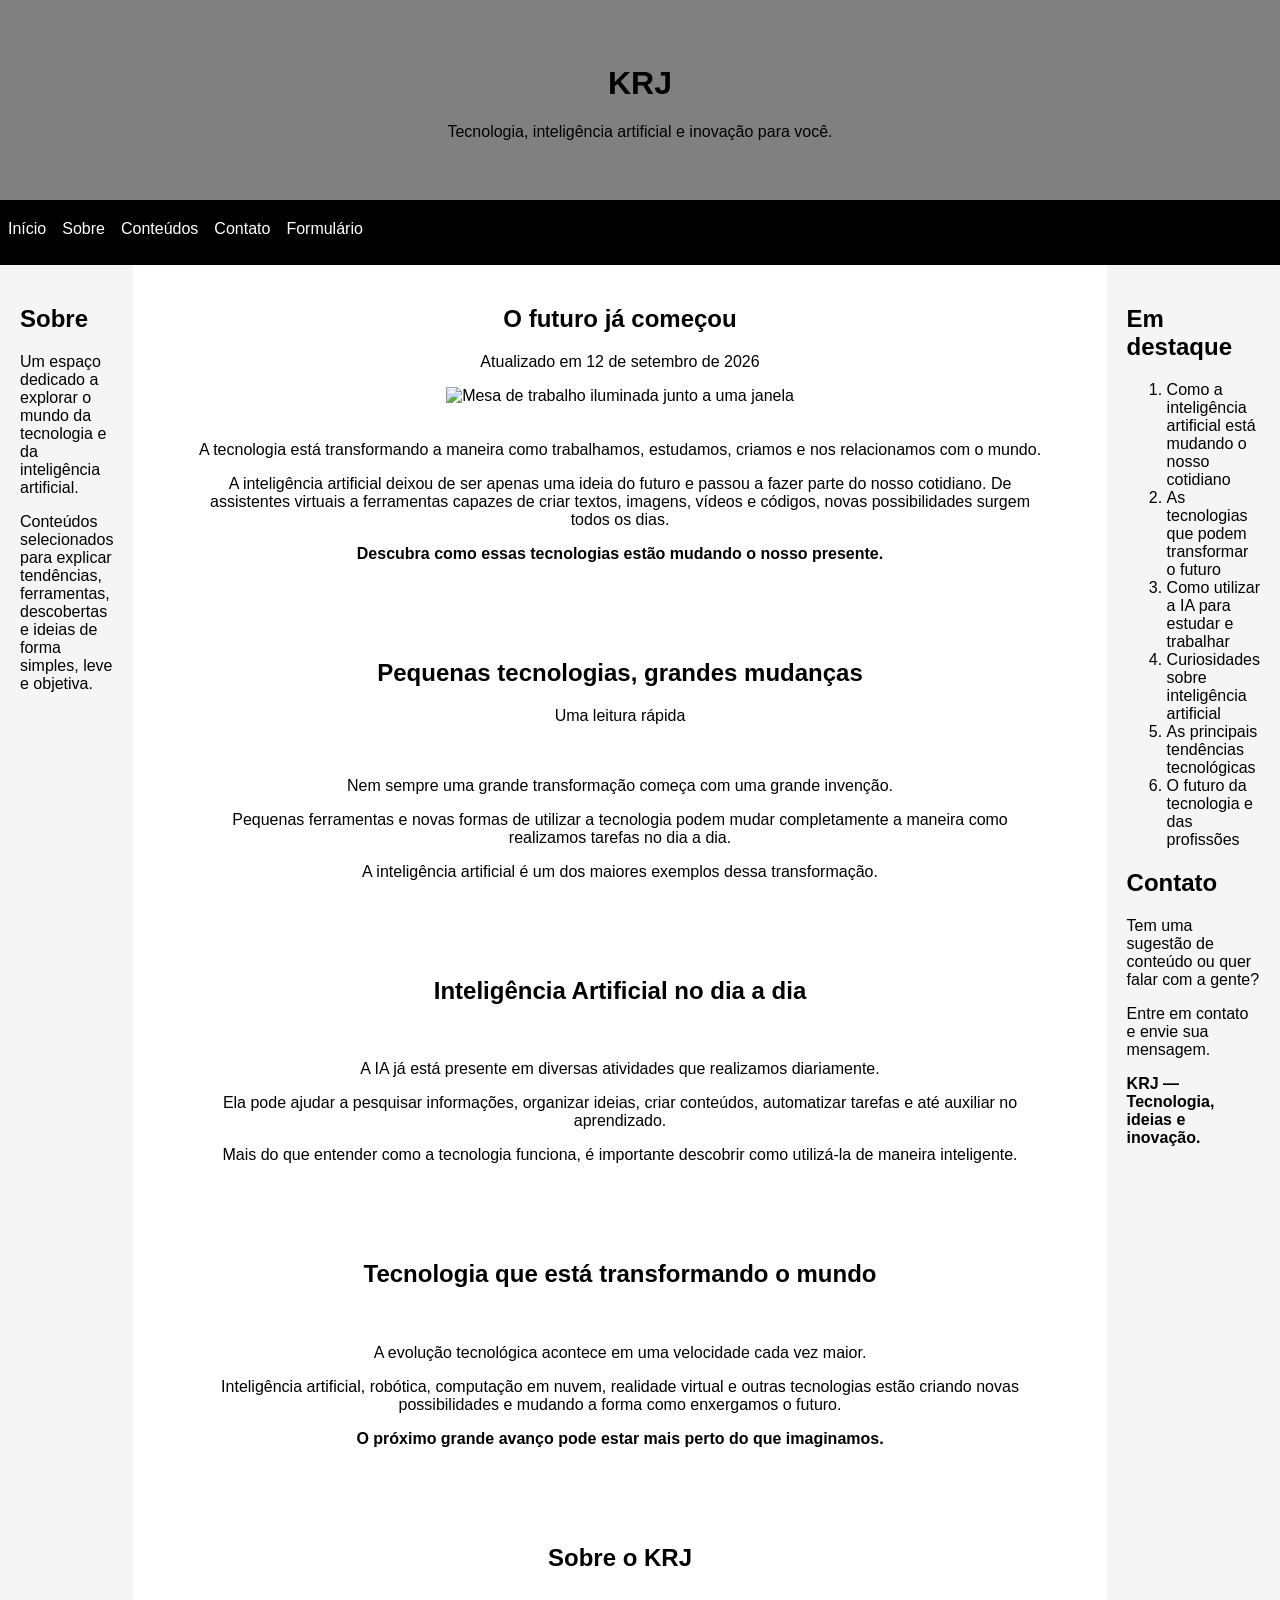
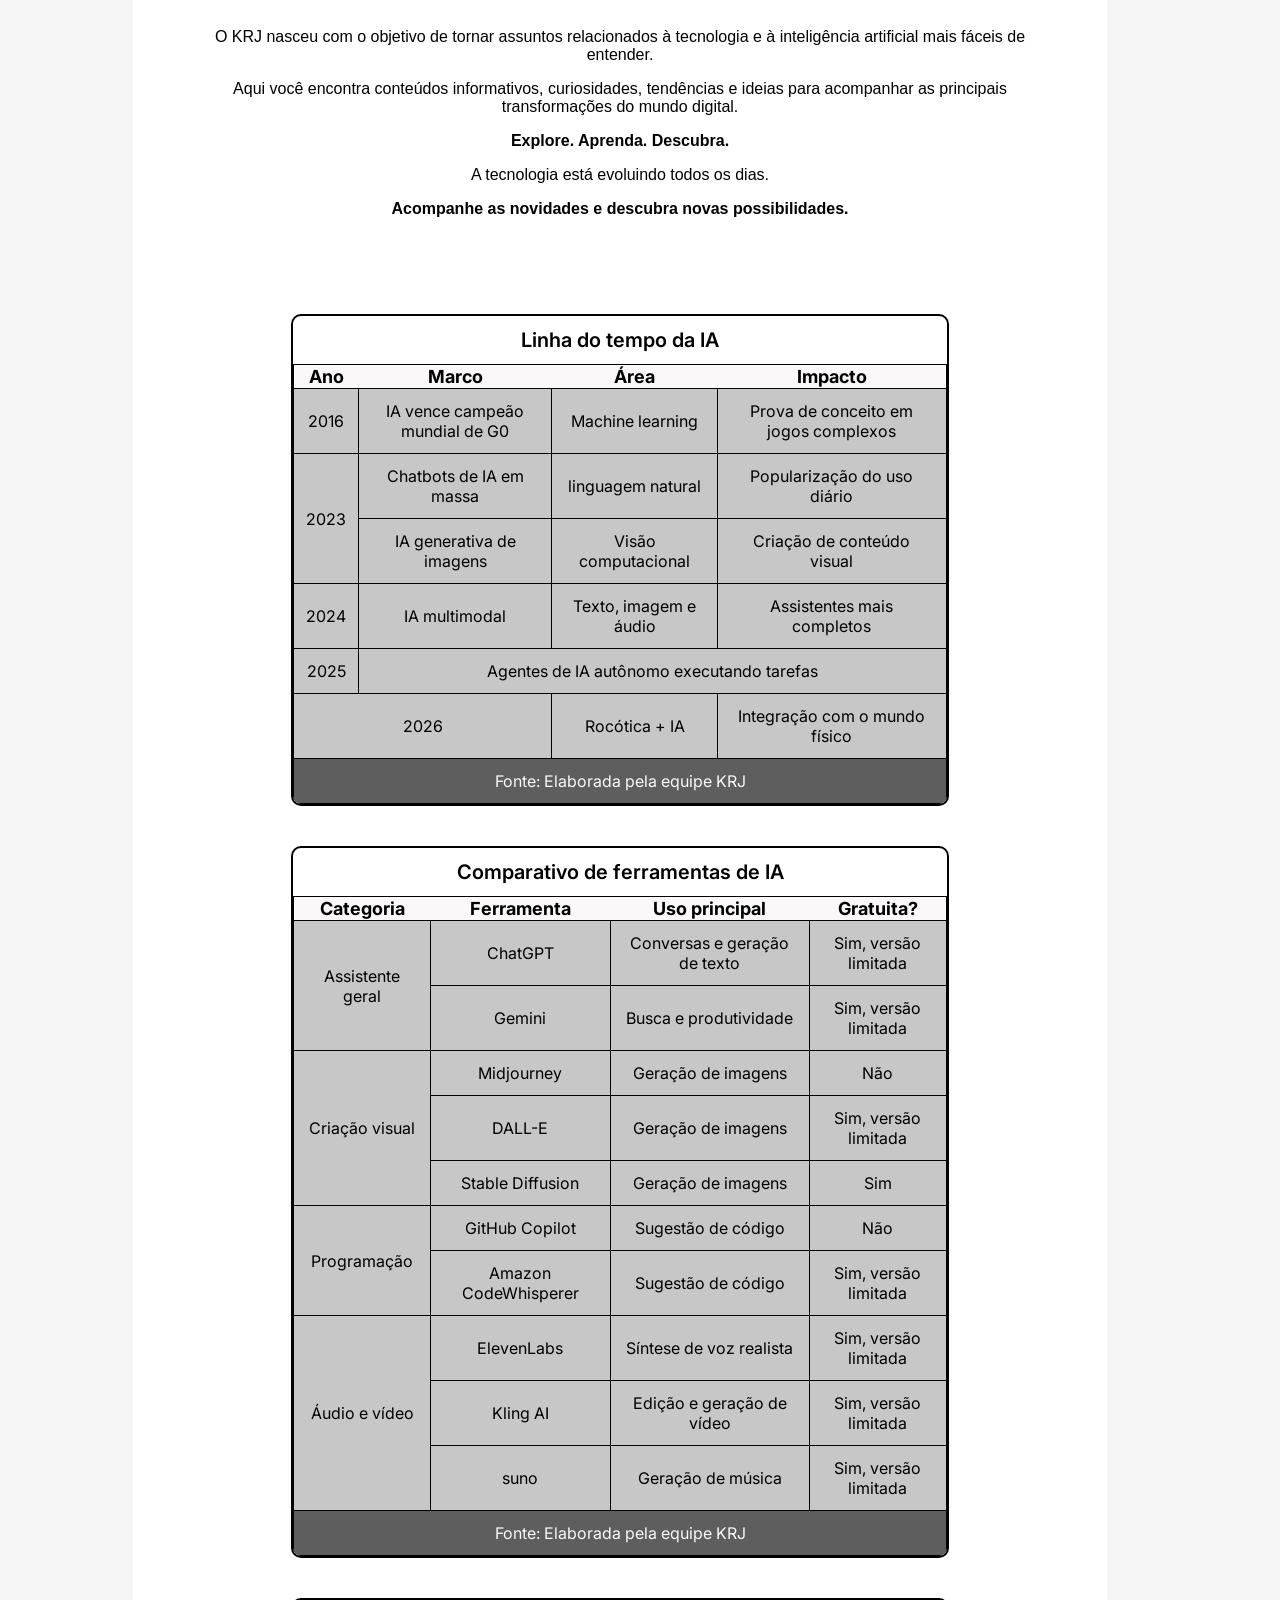
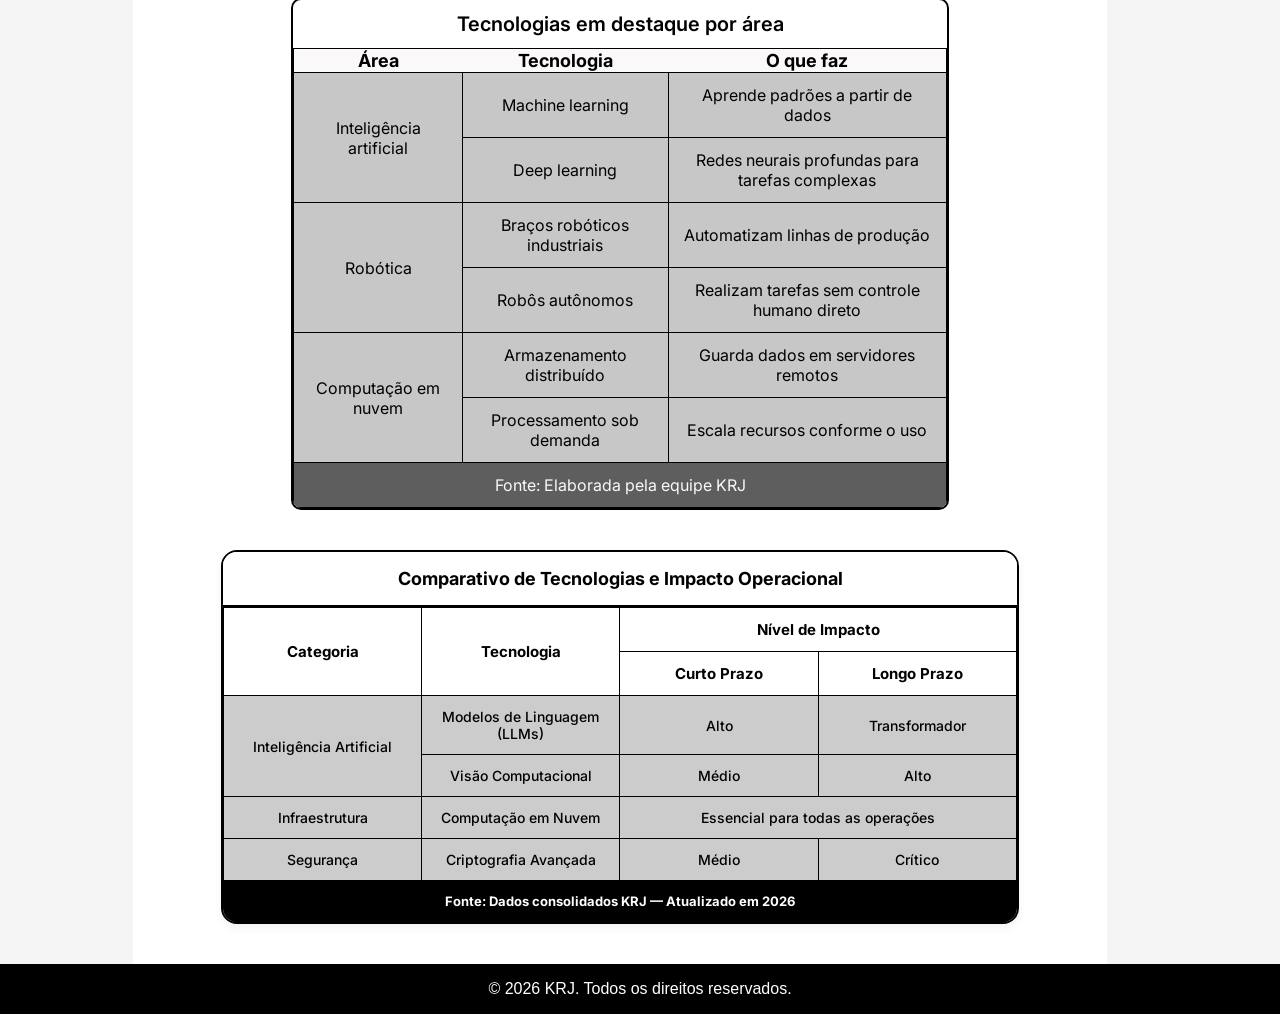
==== commit 159ec752: "Fix HTML syntax and add technology comparison table Atualização última tabela" ====
--- a/index.html
+++ b/index.html
@@ -183,7 +183,7 @@
                             <tr>
                                 <td>Gemini</td>
                                 <td>Busca e produtividade</td>
-                                <td>Sim, versão limitada/td>
+                                <td>Sim, versão limitada</td>
                             </tr>
                             <tr>
                                 <td rowspan="3">Criação visual</td>
@@ -288,14 +288,58 @@
                         </tbody>
                         <tfoot>
                             <tr>
-                                <td class="td-cor" colspan="4">Fonte: Elaborada pela equipe KRJ</td>
+                                <td class="td-cor" colspan="3">Fonte: Elaborada pela equipe KRJ</td>
                             </tr>
                         </tfoot>
 
                     </table>
                 </div>
 
-
+                <div class="tabela-estilizada-container">
+                    <table class="tabela-estilizada">
+                        <caption>Comparativo de Tecnologias e Impacto Operacional</caption>
+                        <thead>
+                            <tr>
+                                <th rowspan="2">Categoria</th>
+                                <th rowspan="2">Tecnologia</th>
+                                <th colspan="2">Nível de Impacto</th>
+                            </tr>
+                            <tr>
+                                <th>Curto Prazo</th>
+                                <th>Longo Prazo</th>
+                            </tr>
+                        </thead>
+                        <tbody>
+                            <tr>
+                                <td rowspan="2">Inteligência Artificial</td>
+                                <td>Modelos de Linguagem (LLMs)</td>
+                                <td>Alto</td>
+                                <td>Transformador</td>
+                            </tr>
+                            <tr>
+                                <td>Visão Computacional</td>
+                                <td>Médio</td>
+                                <td>Alto</td>
+                            </tr>
+                            <tr>
+                                <td>Infraestrutura</td>
+                                <td>Computação em Nuvem</td>
+                                <td colspan="2">Essencial para todas as operações</td>
+                            </tr>
+                            <tr>
+                                <td>Segurança</td>
+                                <td>Criptografia Avançada</td>
+                                <td>Médio</td>
+                                <td>Crítico</td>
+                            </tr>
+                        </tbody>
+                        <tfoot>
+                            <tr>
+                                <td colspan="4">Fonte: Dados consolidados KRJ — Atualizado em 2026</td>
+                            </tr>
+                        </tfoot>
+                    </table>
+                </div>
 
             </article>
 
@@ -316,12 +360,10 @@
             </aside>
         </main>
 
-
-
         <footer class="rodape">
             <p>© 2026 KRJ. Todos os direitos reservados.</p>
         </footer>
     </div>
 </body>
 
-</html>+</html>
--- a/style.css
+++ b/style.css
@@ -44,13 +44,6 @@
     height: 65px;
 }
 
-nav {
-    display: flex;
-    width: 100%;
-    background-color: black;
-    align-items: none;
-}
-
 nav ul {
     display: flex;
     width: 100%;
@@ -181,8 +174,6 @@
     background-color: whitesmoke;
 }
 
-
-
 footer {
     padding: 0px;
     margin: 0px;
@@ -269,8 +260,6 @@
 .buttonenviar:hover {
     background-color: #555;
 }
-
-
 
 .tabelas {
     width: 70%;
@@ -285,13 +274,6 @@
     background-color: rgba(170, 169, 169, 0.644);
     border-collapse: collapse;
 }
-
-
-
-
-
-
-
 
 caption {
     padding: 12px;
@@ -301,7 +283,6 @@
     font-optical-sizing: auto;
     font-size: 20px;
     font-weight: 600;
-
 }
 
 thead {
@@ -310,11 +291,7 @@
     font-family: "Inter", sans-serif;
     padding: 12px;
     border-collapse: collapse;
-
-
-
-}
-
+}
 
 th {
     font-size: 18px;
@@ -325,19 +302,13 @@
     border: solid black 1px;
     padding: 12px;
     text-align: center;
-
-
-}
-
-
+}
 
 td {
     color: rgb(0, 0, 0);
     font-family: "Inter", sans-serif;
     font-optical-sizing: auto;
-
-}
-
+}
 
 .td-cor {
     color: #faf8f8;
@@ -349,7 +320,74 @@
     color: #faf8f8
 }
 
-
+.tabela-estilizada-container {
+    width: 85%;
+    max-width: 900px;
+    margin: 40px auto;
+    border: 2px solid #000000;
+    border-radius: 16px;
+    overflow: hidden;
+    background-color: #ffffff;
+    box-shadow: 0 4px 10px rgba(0, 0, 0, 0.05);
+}
+
+.tabela-estilizada {
+    width: 100%;
+    border-collapse: collapse;
+    font-family: 'Inter', sans-serif;
+    table-layout: fixed;
+}
+
+.tabela-estilizada caption {
+    caption-side: top;
+    padding: 16px;
+    font-size: 18px;
+    font-weight: 700;
+    color: #000000;
+    background-color: #ffffff;
+    border-bottom: 2px solid #000000;
+    text-align: center;
+}
+
+.tabela-estilizada thead {
+    background-color: #ffffff;
+}
+
+.tabela-estilizada th {
+    font-size: 15px;
+    font-weight: 700;
+    color: #000000;
+    border: 1px solid #000000;
+    padding: 12px 8px;
+    text-align: center;
+}
+
+.tabela-estilizada tbody {
+    background-color: #cccccc;
+}
+
+.tabela-estilizada td {
+    border: 1px solid #000000;
+    padding: 12px 8px;
+    text-align: center;
+    color: #000000;
+    font-size: 14px;
+    font-weight: 500;
+    vertical-align: middle;
+}
+
+.tabela-estilizada tfoot {
+    background-color: #000000;
+}
+
+.tabela-estilizada tfoot td {
+    color: #ffffff;
+    font-size: 13px;
+    font-weight: 700;
+    padding: 12px;
+    border: none;
+    text-align: center;
+}
 
 @media (max-width: 768px) {
     .conteudo-principal {
@@ -369,4 +407,4 @@
         max-width: 100%;
         height: auto;
     }
-}+}
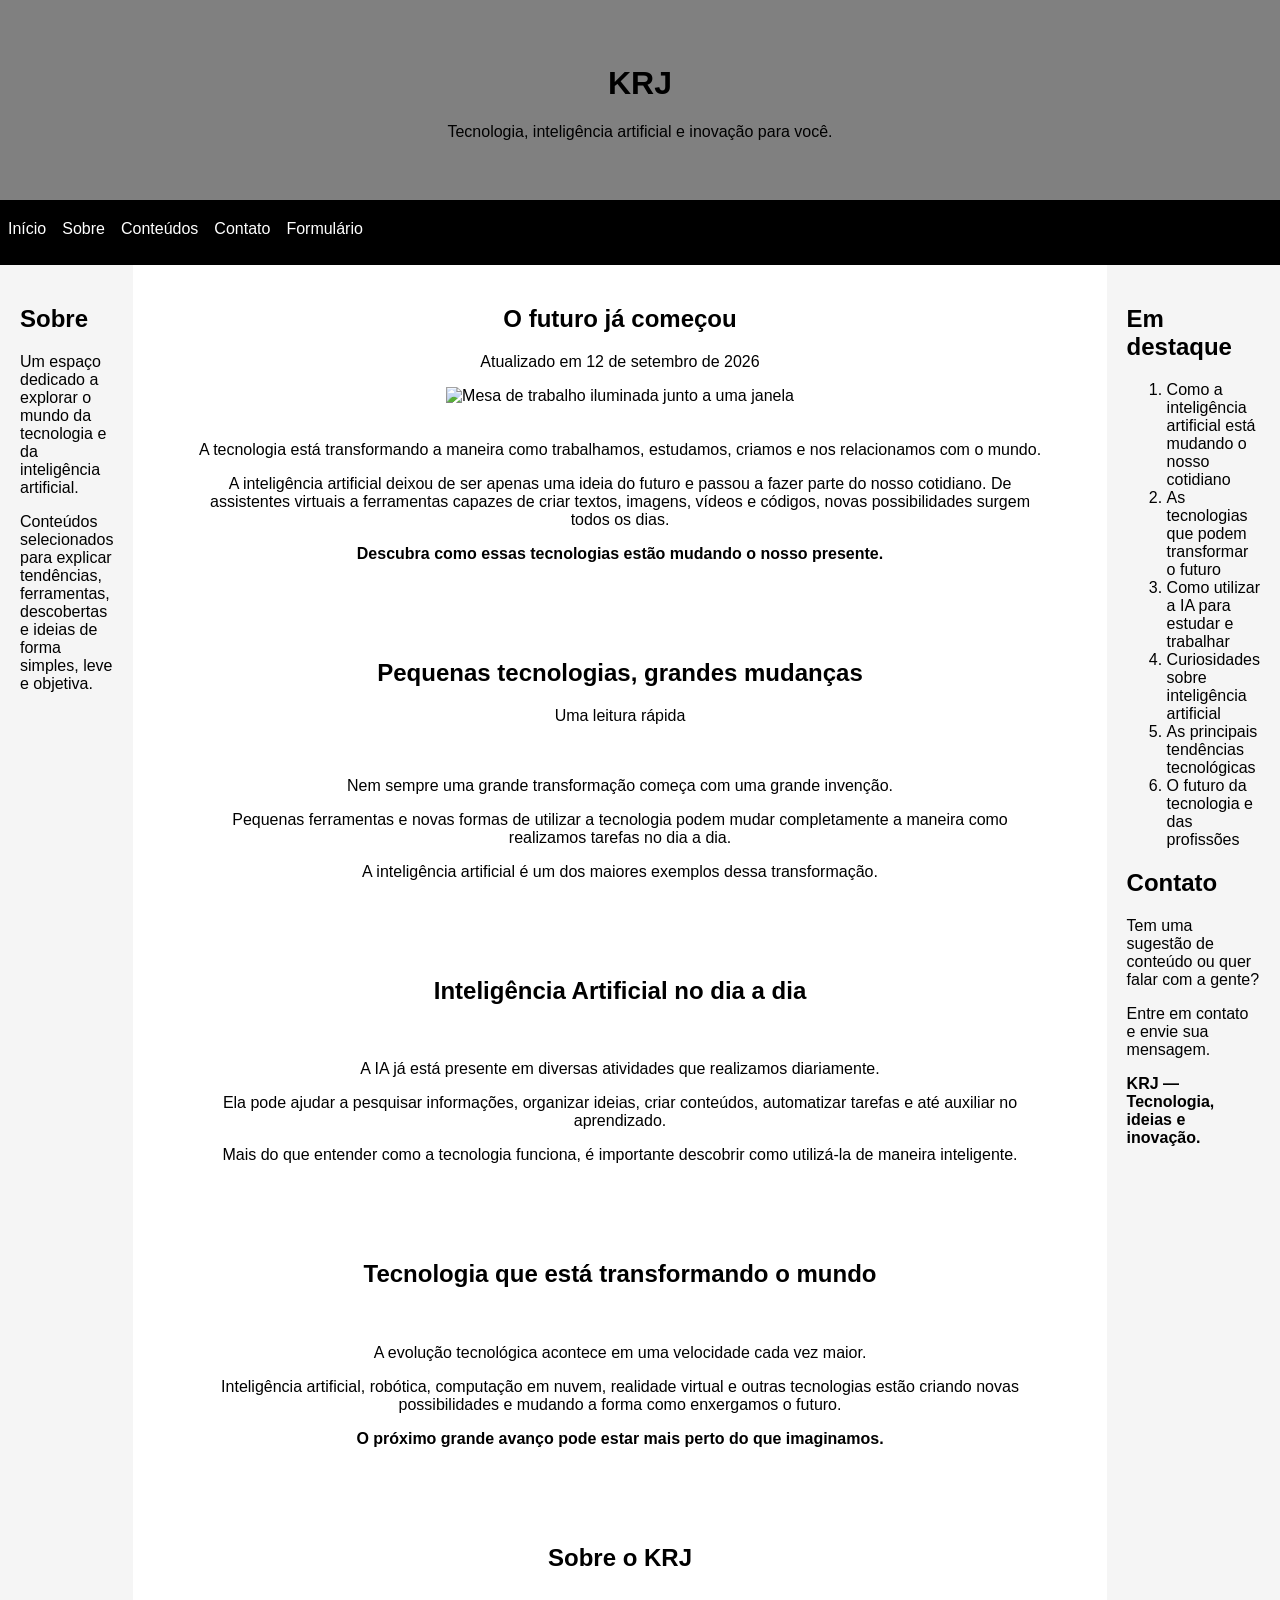
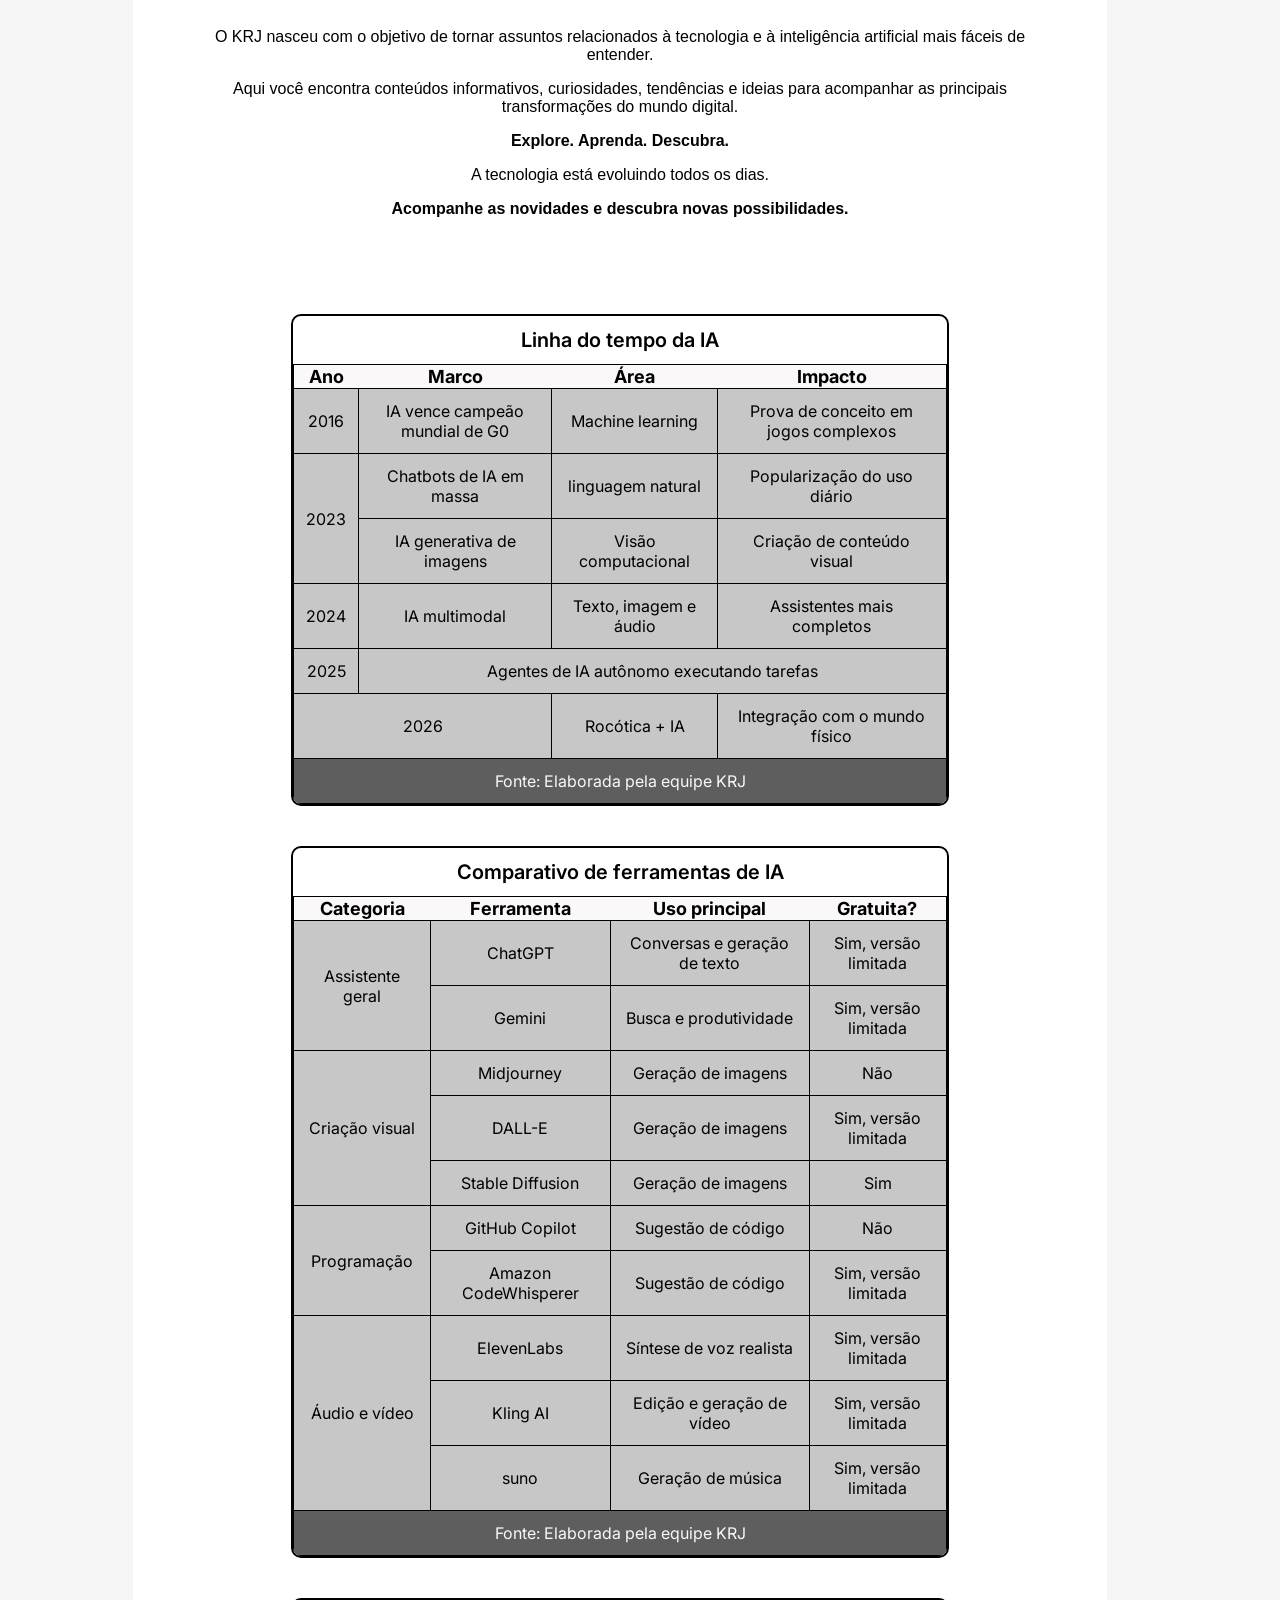
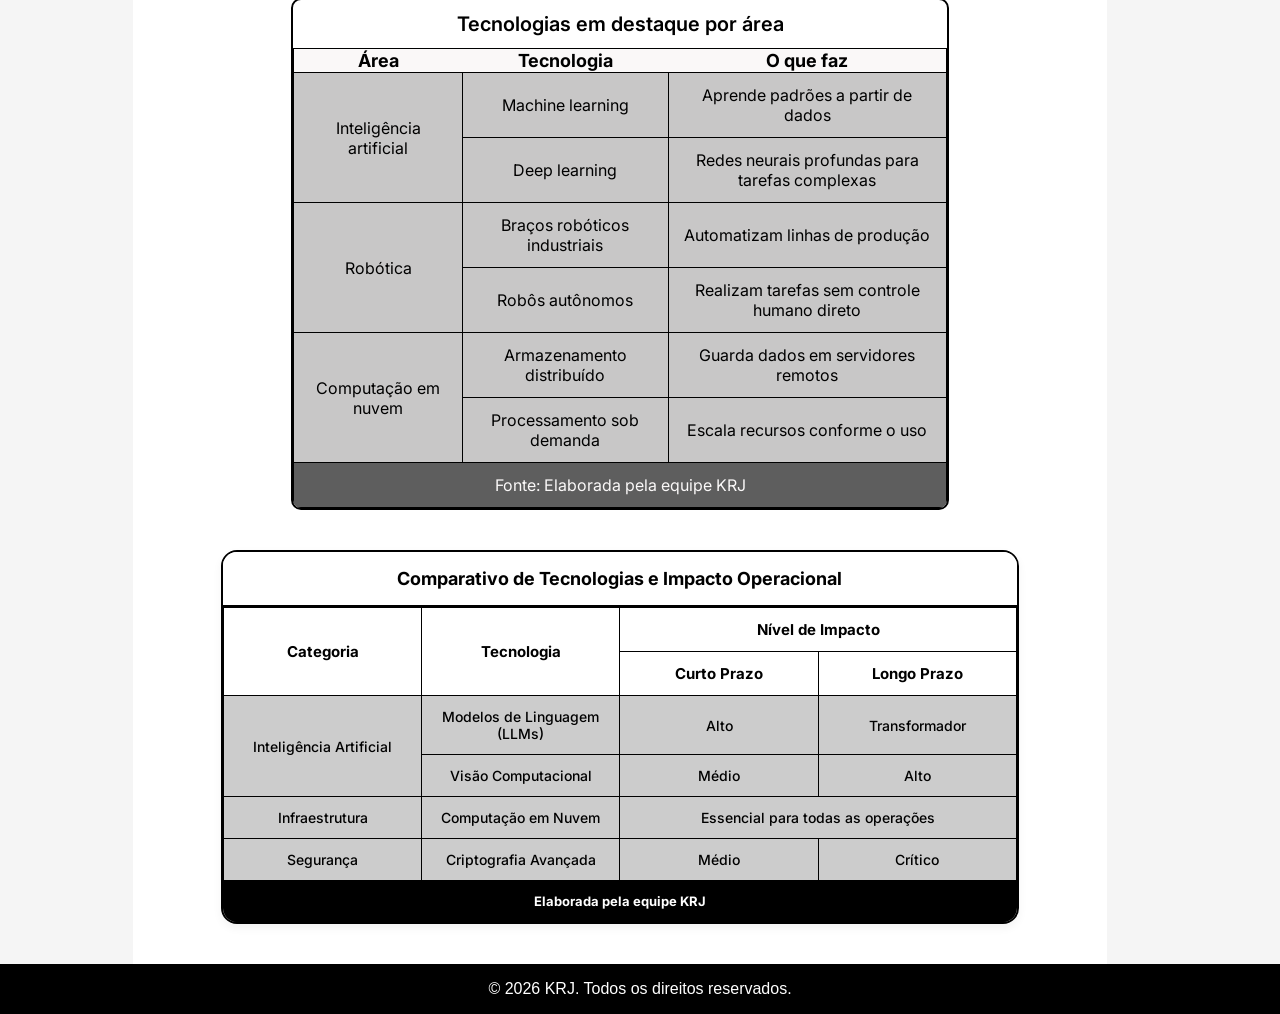
==== commit f2449a4e: "Update footer text in index.html Atualização útima tabela" ====
--- a/index.html
+++ b/index.html
@@ -335,7 +335,7 @@
                         </tbody>
                         <tfoot>
                             <tr>
-                                <td colspan="4">Fonte: Dados consolidados KRJ — Atualizado em 2026</td>
+                                <td colspan="4">Elaborada pela equipe KRJ</td>
                             </tr>
                         </tfoot>
                     </table>
--- a/style.css
+++ b/style.css
@@ -322,7 +322,6 @@
 
 .tabela-estilizada-container {
     width: 85%;
-    max-width: 900px;
     margin: 40px auto;
     border: 2px solid #000000;
     border-radius: 16px;
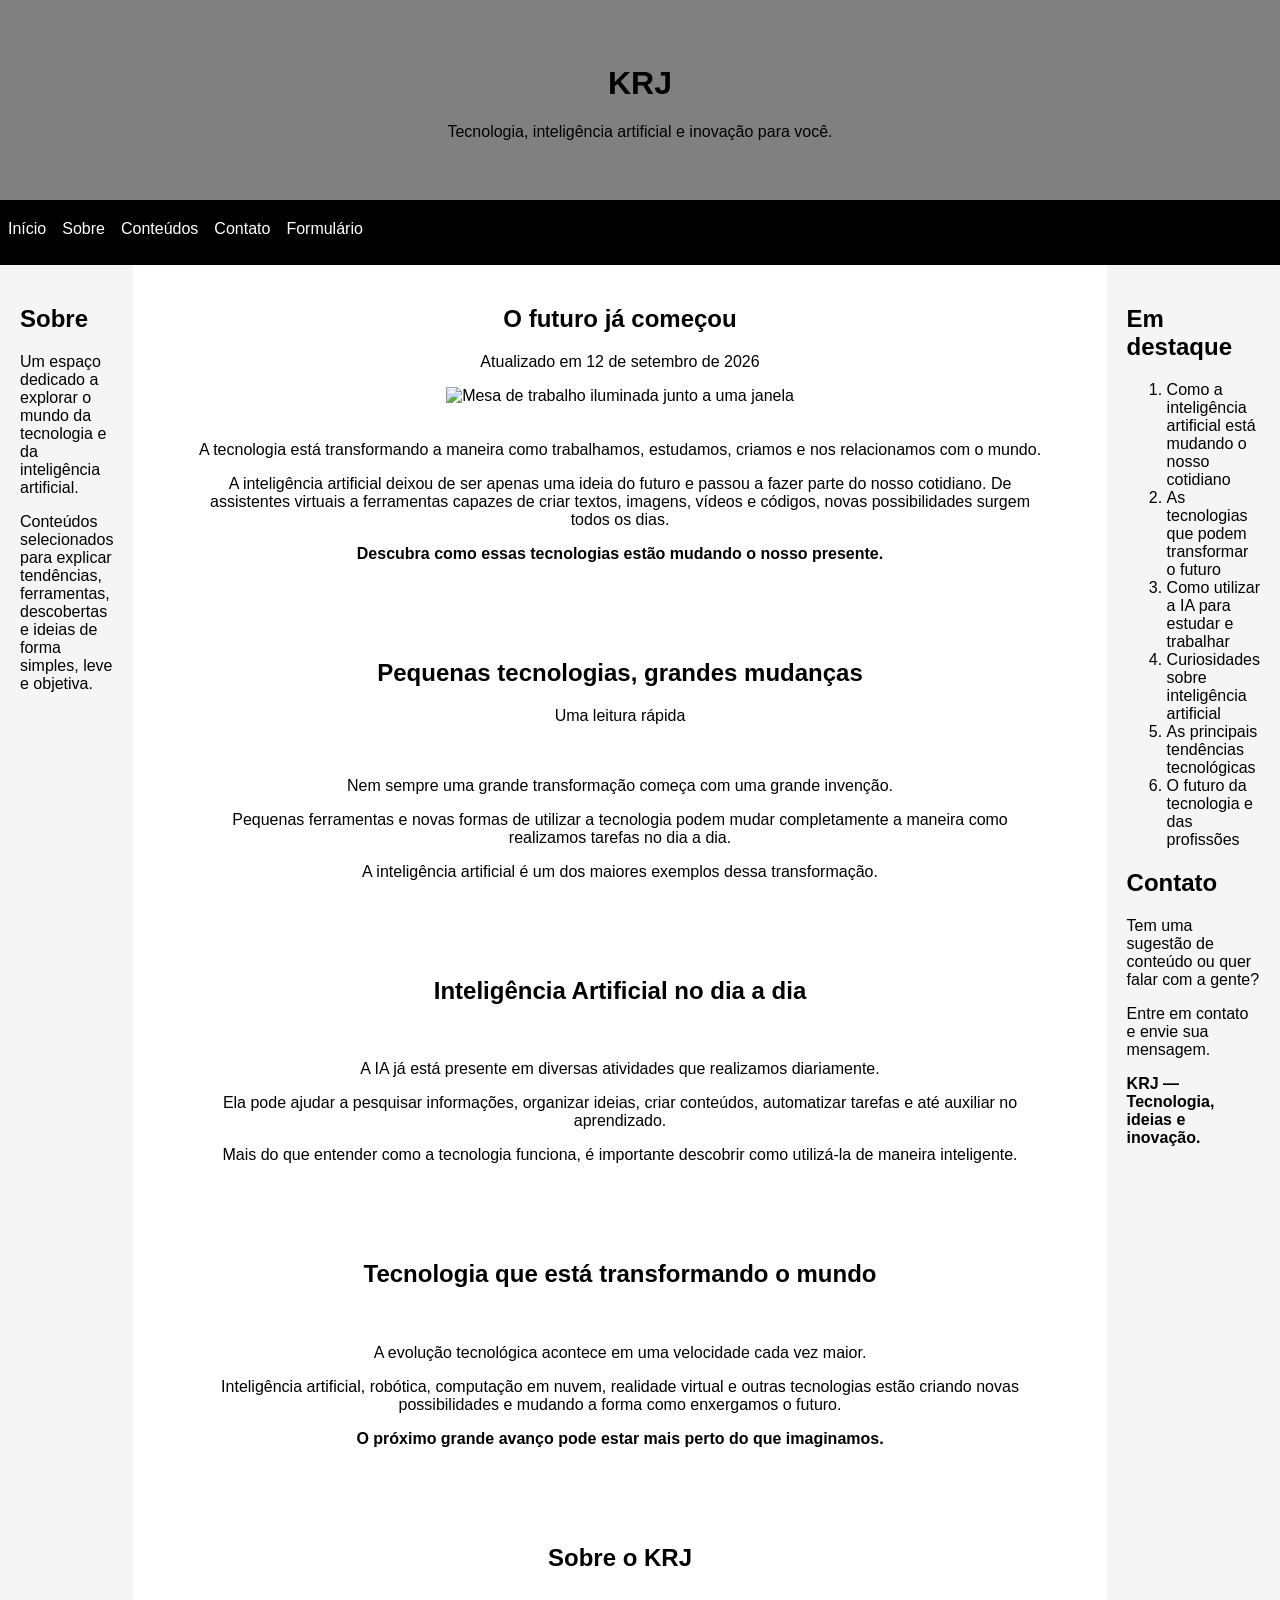
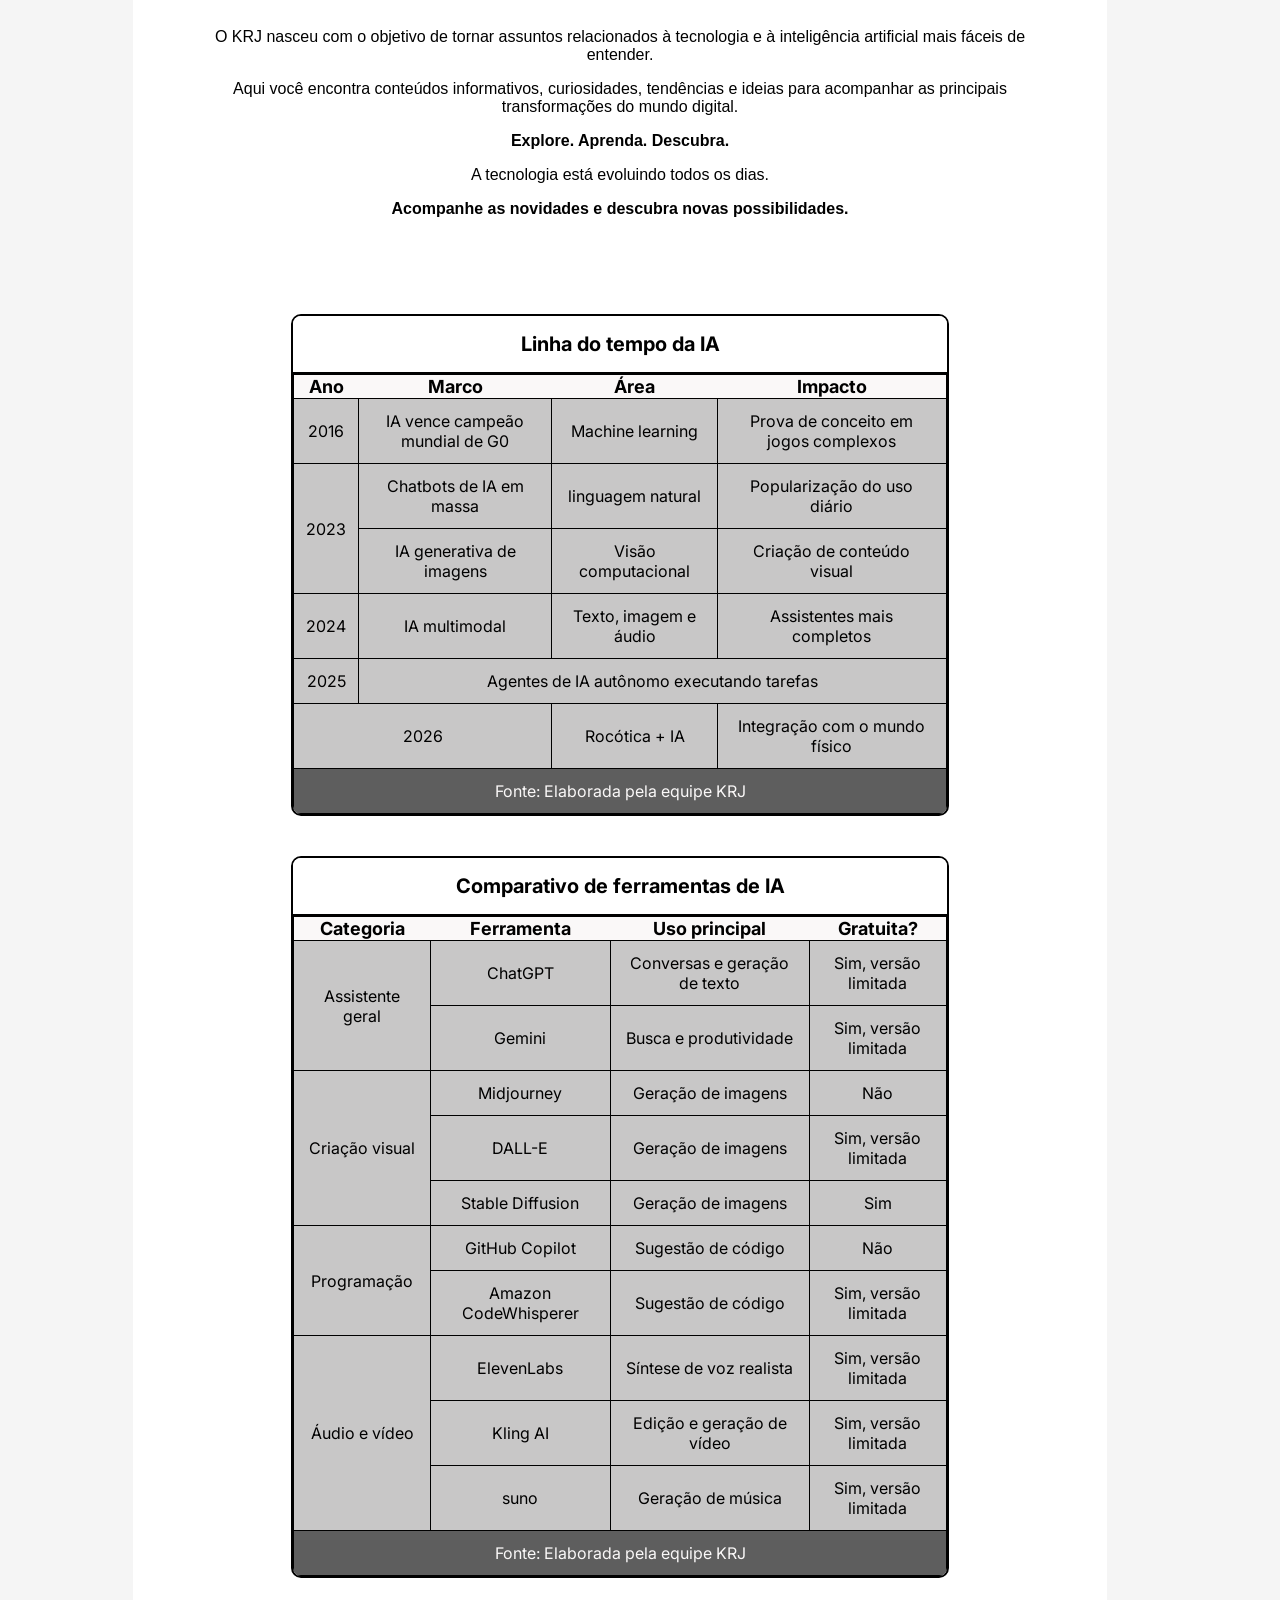
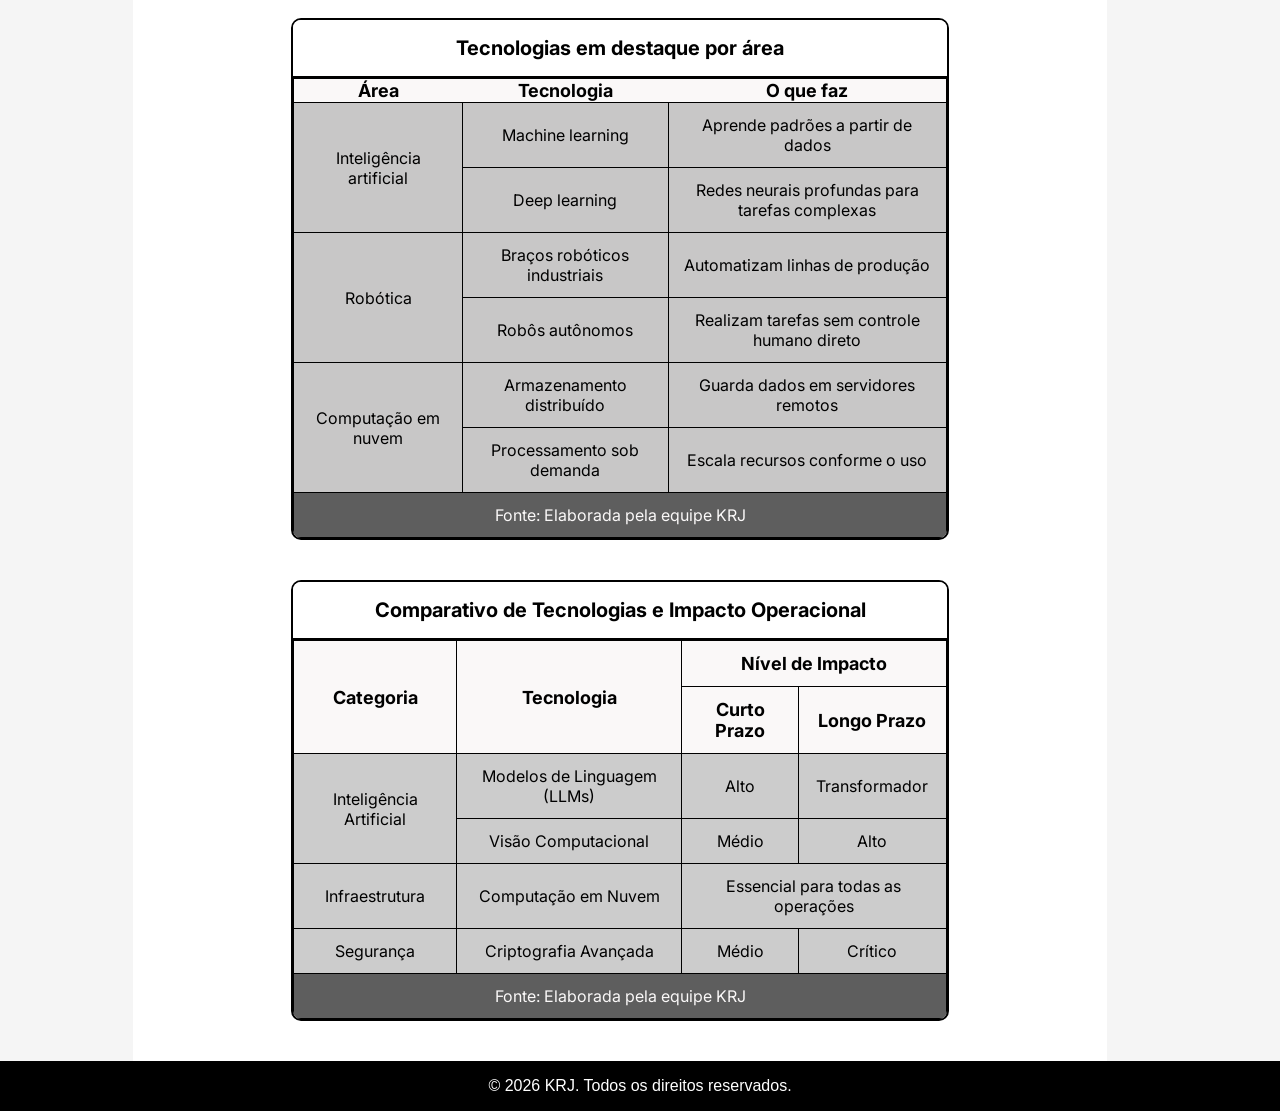
==== commit 0e543ca3: "Ultimo comit" ====
--- a/index.html
+++ b/index.html
@@ -295,7 +295,7 @@
                     </table>
                 </div>
 
-                <div class="tabela-estilizada-container">
+                <div class="tabelas">
                     <table class="tabela-estilizada">
                         <caption>Comparativo de Tecnologias e Impacto Operacional</caption>
                         <thead>
@@ -335,7 +335,7 @@
                         </tbody>
                         <tfoot>
                             <tr>
-                                <td colspan="4">Elaborada pela equipe KRJ</td>
+                                <td class="td-cor" colspan="4">Fonte: Elaborada pela equipe KRJ</td>
                             </tr>
                         </tfoot>
                     </table>
@@ -366,4 +366,4 @@
     </div>
 </body>
 
-</html>
+</html>
--- a/style.css
+++ b/style.css
@@ -275,15 +275,6 @@
     border-collapse: collapse;
 }
 
-caption {
-    padding: 12px;
-    font-size: 18px;
-    color: rgb(0, 0, 0);
-    font-family: "Inter", sans-serif;
-    font-optical-sizing: auto;
-    font-size: 20px;
-    font-weight: 600;
-}
 
 thead {
     background-color: #faf8f8;
@@ -317,45 +308,29 @@
 tfoot {
     text-align: center;
     background-color: #5e5e5e;
-    color: #faf8f8
-}
-
-.tabela-estilizada-container {
-    width: 85%;
-    margin: 40px auto;
-    border: 2px solid #000000;
-    border-radius: 16px;
-    overflow: hidden;
-    background-color: #ffffff;
-    box-shadow: 0 4px 10px rgba(0, 0, 0, 0.05);
+
 }
 
 .tabela-estilizada {
     width: 100%;
     border-collapse: collapse;
-    font-family: 'Inter', sans-serif;
-    table-layout: fixed;
-}
-
-.tabela-estilizada caption {
-    caption-side: top;
+}
+
+caption {
     padding: 16px;
-    font-size: 18px;
     font-weight: 700;
     color: #000000;
     background-color: #ffffff;
     border-bottom: 2px solid #000000;
     text-align: center;
-}
-
-.tabela-estilizada thead {
-    background-color: #ffffff;
-}
+    color: rgb(0, 0, 0);
+    font-family: "Inter", sans-serif;
+    font-optical-sizing: auto;
+    font-size: 20px;
+}
+
 
 .tabela-estilizada th {
-    font-size: 15px;
-    font-weight: 700;
-    color: #000000;
     border: 1px solid #000000;
     padding: 12px 8px;
     text-align: center;
@@ -365,28 +340,10 @@
     background-color: #cccccc;
 }
 
-.tabela-estilizada td {
-    border: 1px solid #000000;
-    padding: 12px 8px;
-    text-align: center;
-    color: #000000;
-    font-size: 14px;
-    font-weight: 500;
-    vertical-align: middle;
-}
-
-.tabela-estilizada tfoot {
-    background-color: #000000;
-}
-
-.tabela-estilizada tfoot td {
-    color: #ffffff;
-    font-size: 13px;
-    font-weight: 700;
-    padding: 12px;
-    border: none;
-    text-align: center;
-}
+
+
+
+
 
 @media (max-width: 768px) {
     .conteudo-principal {
@@ -406,4 +363,15 @@
         max-width: 100%;
         height: auto;
     }
-}
+
+    .tabelas {
+        width: 95%;
+        overflow-x: auto;
+    }
+
+    th,
+    td {
+        font-size: 14px;
+        padding: 8px;
+    }
+}
